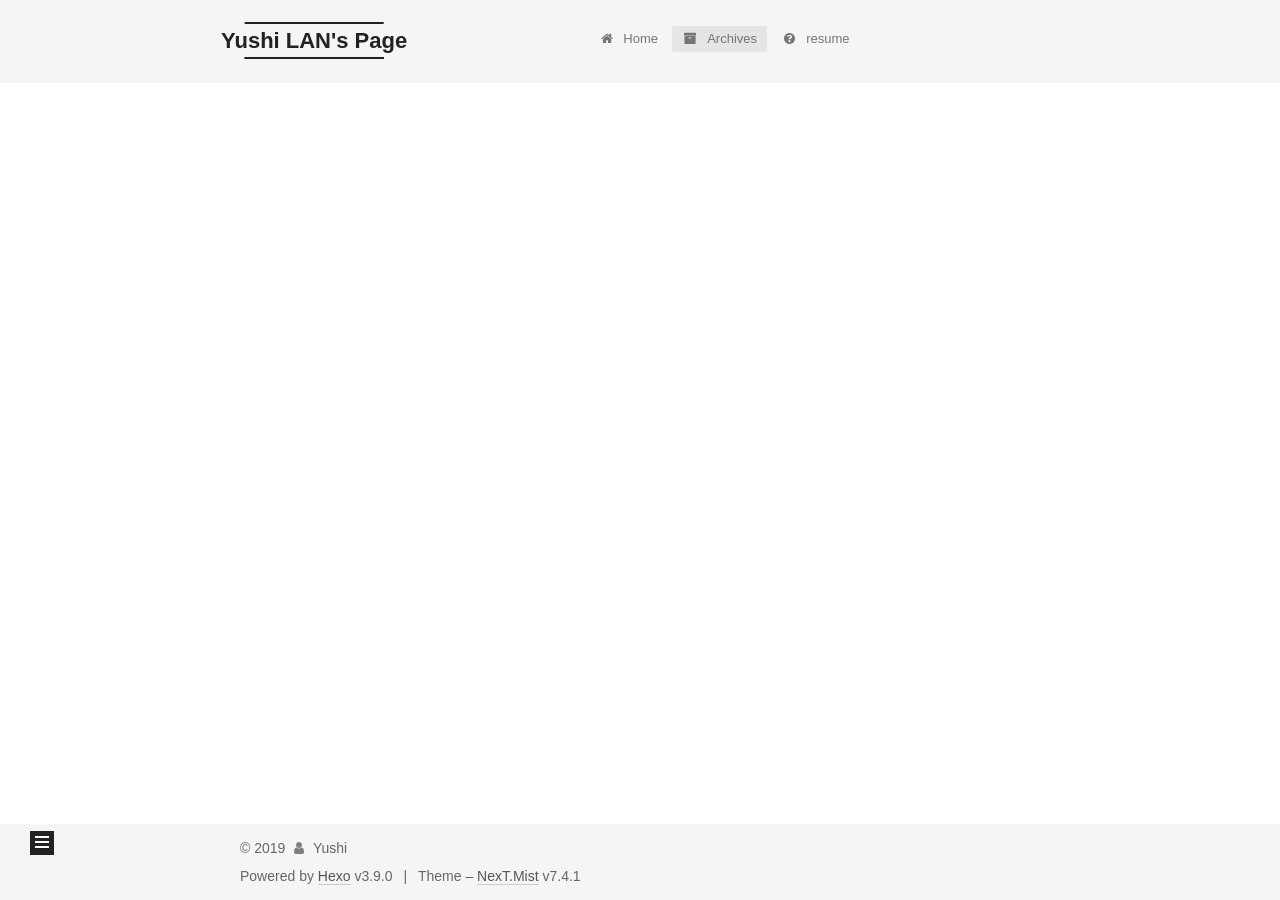
==== archives/index.html @ ecae47ee "Site updated: 2019-10-10 19:15:53" ====
<!DOCTYPE html>





<html lang="en">
<head>
  <meta charset="UTF-8">
<meta name="viewport" content="width=device-width, initial-scale=1, maximum-scale=2">
<meta name="theme-color" content="#222">
<meta name="generator" content="Hexo 3.9.0">
  <link rel="apple-touch-icon" sizes="180x180" href="/images/apple-touch-icon-next.png?v=7.4.1">
  <link rel="icon" type="image/png" sizes="32x32" href="/images/favicon-32x32-next.png?v=7.4.1">
  <link rel="icon" type="image/png" sizes="16x16" href="/images/favicon-16x16-next.png?v=7.4.1">
  <link rel="mask-icon" href="/images/logo.svg?v=7.4.1" color="#222">

<link rel="stylesheet" href="/css/main.css?v=7.4.1">


<link rel="stylesheet" href="/lib/font-awesome/css/font-awesome.min.css?v=4.7.0">


<script id="hexo-configurations">
  var NexT = window.NexT || {};
  var CONFIG = {
    root: '/',
    scheme: 'Mist',
    version: '7.4.1',
    exturl: false,
    sidebar: {"position":"left","display":"post","offset":12,"onmobile":false},
    copycode: {"enable":false,"show_result":false,"style":null},
    back2top: {"enable":true,"sidebar":false,"scrollpercent":false},
    bookmark: {"enable":false,"color":"#222","save":"auto"},
    fancybox: false,
    mediumzoom: false,
    lazyload: false,
    pangu: false,
    algolia: {
      appID: '',
      apiKey: '',
      indexName: '',
      hits: {"per_page":10},
      labels: {"input_placeholder":"Search for Posts","hits_empty":"We didn't find any results for the search: ${query}","hits_stats":"${hits} results found in ${time} ms"}
    },
    localsearch: {"enable":false,"trigger":"auto","top_n_per_article":1,"unescape":false,"preload":false},
    path: '',
    motion: {"enable":true,"async":false,"transition":{"post_block":"fadeIn","post_header":"slideDownIn","post_body":"slideDownIn","coll_header":"slideLeftIn","sidebar":"slideUpIn"}},
    translation: {
      copy_button: 'Copy',
      copy_success: 'Copied',
      copy_failure: 'Copy failed'
    },
    sidebarPadding: 40
  };
</script>

  <meta name="description" content="BUPT Software Engineering Undergraduate student">
<meta property="og:type" content="website">
<meta property="og:title" content="Yushi LAN&#39;s Page">
<meta property="og:url" content="http://yoursite.com/archives/index.html">
<meta property="og:site_name" content="Yushi LAN&#39;s Page">
<meta property="og:description" content="BUPT Software Engineering Undergraduate student">
<meta property="og:locale" content="en">
<meta name="twitter:card" content="summary">
<meta name="twitter:title" content="Yushi LAN&#39;s Page">
<meta name="twitter:description" content="BUPT Software Engineering Undergraduate student">
  <link rel="canonical" href="http://yoursite.com/archives/">


<script id="page-configurations">
  // https://hexo.io/docs/variables.html
  CONFIG.page = {
    sidebar: "",
    isHome: false,
    isPost: false,
    isPage: false,
    isArchive: true
  };
</script>

  <title>Archive | Yushi LAN's Page</title>
  








  <noscript>
  <style>
  .use-motion .brand,
  .use-motion .menu-item,
  .sidebar-inner,
  .use-motion .post-block,
  .use-motion .pagination,
  .use-motion .comments,
  .use-motion .post-header,
  .use-motion .post-body,
  .use-motion .collection-header { opacity: initial; }

  .use-motion .logo,
  .use-motion .site-title,
  .use-motion .site-subtitle {
    opacity: initial;
    top: initial;
  }

  .use-motion .logo-line-before i { left: initial; }
  .use-motion .logo-line-after i { right: initial; }
  </style>
</noscript>

</head>

<body itemscope itemtype="http://schema.org/WebPage">
  <div class="container use-motion">
    <div class="headband"></div>

    <header id="header" class="header" itemscope itemtype="http://schema.org/WPHeader">
      <div class="header-inner"><div class="site-brand-container">
  <div class="site-meta">

    <div>
      <a href="/" class="brand" rel="start">
        <span class="logo-line-before"><i></i></span>
        <span class="site-title">Yushi LAN's Page</span>
        <span class="logo-line-after"><i></i></span>
      </a>
    </div>
        <p class="site-subtitle">Stay Hungery, Stay Foolish</p>
      
  </div>

  <div class="site-nav-toggle">
    <div class="toggle" aria-label="Toggle navigation bar">
      <span class="toggle-line toggle-line-first"></span>
      <span class="toggle-line toggle-line-middle"></span>
      <span class="toggle-line toggle-line-last"></span>
    </div>
  </div>
</div>


<nav class="site-nav">
  
  <ul id="menu" class="menu">
      
      
      
        
        <li class="menu-item menu-item-home">
      
    

    <a href="/" rel="section"><i class="fa fa-fw fa-home"></i>Home</a>

  </li>
      
      
      
        
        <li class="menu-item menu-item-archives">
      
    

    <a href="/archives/" rel="section"><i class="fa fa-fw fa-archive"></i>Archives</a>

  </li>
      
      
      
        
        <li class="menu-item menu-item-resume">
      
    

    <a href="/resume" rel="section"><i class="fa fa-fw fa-question-circle"></i>resume</a>

  </li>
  </ul>

    

  
    
    
  
    
    
  
    
    
  
  

</nav>
</div>
    </header>

    
  <div class="back-to-top">
    <i class="fa fa-arrow-up"></i>
    <span>0%</span>
  </div>


    <main id="main" class="main">
      <div class="main-inner">
        <div class="content-wrap">
          <div id="content" class="content">
            

  
  
  
  <div class="post-block">
    <div class="posts-collapse">
      <div class="collection-title">
        
        
        
          
        
        <span class="collection-header">Um..! 1 post. Keep on posting.</span>
      </div>
      

      

  
  

  
    
    <div class="collection-year">
      <h1 class="collection-header">2019</h1>
    </div>
  

  <article itemscope itemtype="http://schema.org/Article">
    <header class="post-header">

      <div class="post-meta">
        <time itemprop="dateCreated"
              datetime="2019-09-26T16:43:52+08:00"
              content="2019-09-26">
          09-26
        </time>
      </div>

      <h2 class="post-title">
        
          <a class="post-title-link" href="/2019/09/26/SenseTime-Research/" itemprop="url">
            <span itemprop="name">SenseTime Research</span>
          </a>
        
      </h2>

    </header>
  </article>




    </div>
  </div>
  
  
  

  



          </div>
          

        </div>
          
  
  <div class="toggle sidebar-toggle">
    <span class="toggle-line toggle-line-first"></span>
    <span class="toggle-line toggle-line-middle"></span>
    <span class="toggle-line toggle-line-last"></span>
  </div>

  <aside class="sidebar">
    <div class="sidebar-inner">

      <ul class="sidebar-nav motion-element">
        <li class="sidebar-nav-toc">
          Table of Contents
        </li>
        <li class="sidebar-nav-overview">
          Overview
        </li>
      </ul>

      <!--noindex-->
      <div class="post-toc-wrap sidebar-panel">
      </div>
      <!--/noindex-->

      <div class="site-overview-wrap sidebar-panel">
        <div class="site-author motion-element" itemprop="author" itemscope itemtype="http://schema.org/Person">
  <p class="site-author-name" itemprop="name">Yushi</p>
  <div class="site-description" itemprop="description">BUPT Software Engineering Undergraduate student</div>
</div>
<div class="site-state-wrap motion-element">
  <nav class="site-state">
      <div class="site-state-item site-state-posts">
        
          <a href="/archives/">
        
          <span class="site-state-item-count">1</span>
          <span class="site-state-item-name">posts</span>
        </a>
      </div>
    
  </nav>
</div>



      </div>

    </div>
  </aside>
  <div id="sidebar-dimmer"></div>


      </div>
    </main>

    <footer id="footer" class="footer">
      <div class="footer-inner">
        <div class="copyright">&copy; <span itemprop="copyrightYear">2019</span>
  <span class="with-love" id="animate">
    <i class="fa fa-user"></i>
  </span>
  <span class="author" itemprop="copyrightHolder">Yushi</span>
</div>
  <div class="powered-by">Powered by <a href="https://hexo.io" class="theme-link" rel="noopener" target="_blank">Hexo</a> v3.9.0
  </div>
  <span class="post-meta-divider">|</span>
  <div class="theme-info">
      
    Theme – <a href="https://mist.theme-next.org" class="theme-link" rel="noopener" target="_blank">NexT.Mist</a> v7.4.1
  </div>

        












        
      </div>
    </footer>
  </div>

  
  <script src="/lib/anime.min.js?v=3.1.0"></script>
  <script src="/lib/velocity/velocity.min.js?v=1.2.1"></script>
  <script src="/lib/velocity/velocity.ui.min.js?v=1.2.1"></script>
<script src="/js/utils.js?v=7.4.1"></script><script src="/js/motion.js?v=7.4.1"></script>
<script src="/js/schemes/muse.js?v=7.4.1"></script>

<script src="/js/next-boot.js?v=7.4.1"></script>



  















<script>
if (document.querySelectorAll('div.pdf').length) {
  NexT.utils.getScript('//cdn.jsdelivr.net/npm/pdfobject@2/pdfobject.min.js', () => {
    document.querySelectorAll('div.pdf').forEach(element => {
      PDFObject.embed(element.getAttribute('target'), element, {
        pdfOpenParams: {
          navpanes: 0,
          toolbar: 0,
          statusbar: 0,
          pagemode: 'thumbs',
          view: 'FitH'
        },
        PDFJS_URL: '/lib/pdf/web/viewer.html',
        height: element.getAttribute('height') || '800px'
      });
    });
  }, window.PDFObject);
}
</script>






  

  

  

</body>
</html>
---- css/main.css ----
html {
  line-height: 1.15; /* 1 */
  -webkit-text-size-adjust: 100%; /* 2 */
}
body {
  margin: 0;
}
main {
  display: block;
}
h1 {
  font-size: 2em;
  margin: 0.67em 0;
}
hr {
  box-sizing: content-box; /* 1 */
  height: 0; /* 1 */
  overflow: visible; /* 2 */
}
pre {
  font-family: monospace, monospace; /* 1 */
  font-size: 1em; /* 2 */
}
a {
  background-color: transparent;
}
abbr[title] {
  border-bottom: none; /* 1 */
  text-decoration: underline; /* 2 */
  text-decoration: underline dotted; /* 2 */
}
b,
strong {
  font-weight: bolder;
}
code,
kbd,
samp {
  font-family: monospace, monospace; /* 1 */
  font-size: 1em; /* 2 */
}
small {
  font-size: 80%;
}
sub,
sup {
  font-size: 75%;
  line-height: 0;
  position: relative;
  vertical-align: baseline;
}
sub {
  bottom: -0.25em;
}
sup {
  top: -0.5em;
}
img {
  border-style: none;
}
button,
input,
optgroup,
select,
textarea {
  font-family: inherit; /* 1 */
  font-size: 100%; /* 1 */
  line-height: 1.15; /* 1 */
  margin: 0; /* 2 */
}
button,
input {
/* 1 */
  overflow: visible;
}
button,
select {
/* 1 */
  text-transform: none;
}
button,
[type='button'],
[type='reset'],
[type='submit'] {
  -webkit-appearance: button;
}
button::-moz-focus-inner,
[type='button']::-moz-focus-inner,
[type='reset']::-moz-focus-inner,
[type='submit']::-moz-focus-inner {
  border-style: none;
  padding: 0;
}
button:-moz-focusring,
[type='button']:-moz-focusring,
[type='reset']:-moz-focusring,
[type='submit']:-moz-focusring {
  outline: 1px dotted ButtonText;
}
fieldset {
  padding: 0.35em 0.75em 0.625em;
}
legend {
  box-sizing: border-box; /* 1 */
  color: inherit; /* 2 */
  display: table; /* 1 */
  max-width: 100%; /* 1 */
  padding: 0; /* 3 */
  white-space: normal; /* 1 */
}
progress {
  vertical-align: baseline;
}
textarea {
  overflow: auto;
}
[type='checkbox'],
[type='radio'] {
  box-sizing: border-box; /* 1 */
  padding: 0; /* 2 */
}
[type='number']::-webkit-inner-spin-button,
[type='number']::-webkit-outer-spin-button {
  height: auto;
}
[type='search'] {
  outline-offset: -2px; /* 2 */
  -webkit-appearance: textfield; /* 1 */
}
[type='search']::-webkit-search-decoration {
  -webkit-appearance: none;
}
::-webkit-file-upload-button {
  font: inherit; /* 2 */
  -webkit-appearance: button; /* 1 */
}
details {
  display: block;
}
summary {
  display: list-item;
}
template {
  display: none;
}
[hidden] {
  display: none;
}
::selection {
  background: #262a30;
  color: #fff;
}
html,
body {
  height: 100%;
}
body {
  background: #fff;
  color: #555;
  font-family: 'Lato', "PingFang SC", "Microsoft YaHei", sans-serif;
  font-size: 1em;
  line-height: 2;
}
@media (max-width: 991px) {
  body {
    padding-left: 0 !important;
    padding-right: 0 !important;
  }
}
h1,
h2,
h3,
h4,
h5,
h6 {
  font-family: 'Lato', "PingFang SC", "Microsoft YaHei", sans-serif;
  font-weight: bold;
  line-height: 1.5;
  margin: 20px 0 15px;
  padding: 0;
}
h1 {
  font-size: 1.5em;
}
h2 {
  font-size: 1.375em;
}
h3 {
  font-size: 1.25em;
}
h4 {
  font-size: 1.125em;
}
h5 {
  font-size: 1em;
}
h6 {
  font-size: 0.875em;
}
p {
  margin: 0 0 20px 0;
}
a,
span.exturl {
  overflow-wrap: break-word;
  word-wrap: break-word;
  border-bottom: 1px solid #999;
  color: #555;
  outline: none;
  text-decoration: none;
  cursor: pointer;
}
a:hover,
span.exturl:hover {
  border-bottom-color: #222;
  color: #222;
}
iframe,
img,
video {
  display: block;
  margin-left: auto;
  margin-right: auto;
  max-width: 100%;
}
hr {
  background-color: #ddd;
  background-image: repeating-linear-gradient(-45deg, #fff, #fff 4px, transparent 4px, transparent 8px);
  border: 0;
  height: 3px;
  margin: 40px 0;
}
blockquote {
  border-left: 4px solid #ddd;
  color: #666;
  margin: 0;
  padding: 0 15px;
}
blockquote cite::before {
  content: '-';
  padding: 0 5px;
}
dt {
  font-weight: 700;
}
dd {
  margin: 0;
  padding: 0;
}
kbd {
  background-color: #f9f9f9;
  background-image: linear-gradient(top, #eee, #fff, #eee);
  border: 1px solid #ccc;
  border-radius: 0.2em;
  box-shadow: 0.1em 0.1em 0.2em rgba(0,0,0,0.1);
  font-family: inherit;
  padding: 0.1em 0.3em;
  white-space: nowrap;
}
.table-container {
  -webkit-overflow-scrolling: touch;
  overflow: auto;
}
table {
  border-collapse: collapse;
  border-spacing: 0;
  font-size: 0.875em;
  margin: 0 0 20px 0;
  width: 100%;
}
table > tbody > tr:nth-of-type(odd) {
  background-color: #f9f9f9;
}
table > tbody > tr:hover {
  background-color: #f5f5f5;
}
caption,
th,
td {
  font-weight: normal;
  padding: 8px;
  text-align: left;
  vertical-align: middle;
}
th,
td {
  border: 1px solid #ddd;
  border-bottom: 3px solid #ddd;
}
th {
  font-weight: 700;
  padding-bottom: 10px;
}
td {
  border-bottom-width: 1px;
}
.btn {
  background: transparent;
  border: 2px solid #222;
  border-radius: 0;
  color: #555;
  display: inline-block;
  font-size: 0.875em;
  line-height: 2;
  padding: 0 20px;
  text-decoration: none;
  transition-property: background-color;
  transition-delay: 0s;
  transition-duration: 0.2s;
  transition-timing-function: ease-in-out;
}
.btn:hover {
  background: #fff;
  border-color: #222;
  color: #222;
}
.btn + .btn {
  margin: 0 0 8px 8px;
}
.btn .fa-fw {
  text-align: left;
  width: 1.285714285714286em;
}
.toggle {
  line-height: 0;
}
.toggle .toggle-line {
  background: #fff;
  display: inline-block;
  height: 2px;
  left: 0px;
  margin-top: 3px;
  position: relative;
  top: 0px;
  transition: all 0.4s;
  vertical-align: top;
  width: 100%;
}
.toggle .toggle-line:first-child {
  margin-top: 0;
}
.toggle.toggle-arrow .toggle-line-first {
  left: 50%;
  top: 2px;
  transform: rotate(45deg);
  width: 50%;
}
.toggle.toggle-arrow .toggle-line-middle {
  left: 2px;
  width: 90%;
}
.toggle.toggle-arrow .toggle-line-last {
  left: 50%;
  top: -2px;
  transform: rotate(-45deg);
  width: 50%;
}
.toggle.toggle-close .toggle-line-first {
  transform: rotate(-45deg);
  top: 5px;
}
.toggle.toggle-close .toggle-line-middle {
  opacity: 0;
}
.toggle.toggle-close .toggle-line-last {
  transform: rotate(45deg);
  top: -5px;
}
pre,
.highlight {
  background: #f7f7f7;
  color: #4d4d4c;
  line-height: 1.6;
  margin: 0 auto 20px;
}
pre,
code {
  font-family: consolas, Menlo, monospace, "PingFang SC", "Microsoft YaHei";
}
code {
  overflow-wrap: break-word;
  word-wrap: break-word;
  background: #eee;
  border-radius: 3px;
  color: #555;
  padding: 2px 4px;
}
pre {
  overflow: auto;
  padding: 10px;
}
pre code {
  background: none;
  color: #4d4d4c;
  font-size: 0.875em;
  padding: 0;
  text-shadow: none;
}
.highlight *::selection {
  background: #d6d6d6;
}
.highlight pre {
  border: 0;
  margin: 0;
  padding: 10px 0;
}
.highlight table {
  border: 0;
  margin: 0;
  width: auto;
}
.highlight td {
  border: 0;
  padding: 0;
}
.highlight figcaption {
  background: #eee;
  border-bottom: 1px solid #e9e9e9;
  color: #4d4d4c;
  line-height: 1em;
  margin: 0;
  padding: 0.5em;
}
.highlight figcaption::before,
.highlight figcaption::after {
  content: ' ';
  display: table;
}
.highlight figcaption::after {
  clear: both;
}
.highlight figcaption a {
  color: #4d4d4c;
  float: right;
}
.highlight figcaption a:hover {
  border-bottom-color: #4d4d4c;
}
.highlight .gutter pre {
  background-color: #eff2f3;
  color: #869194;
  padding-left: 10px;
  padding-right: 10px;
  text-align: right;
}
.highlight .code pre {
  background-color: #f7f7f7;
  padding-left: 10px;
  width: 100%;
}
.gutter {
  -moz-user-select: none;
  -ms-user-select: none;
  -webkit-user-select: none;
  user-select: none;
}
.gist table {
  width: auto;
}
.gist table td {
  border: 0;
}
pre .deletion {
  background: #fdd;
}
pre .addition {
  background: #dfd;
}
pre .meta {
  color: #eab700;
  -moz-user-select: none;
  -ms-user-select: none;
  -webkit-user-select: none;
  user-select: none;
}
pre .comment {
  color: #8e908c;
}
pre .variable,
pre .attribute,
pre .tag,
pre .name,
pre .regexp,
pre .ruby .constant,
pre .xml .tag .title,
pre .xml .pi,
pre .xml .doctype,
pre .html .doctype,
pre .css .id,
pre .css .class,
pre .css .pseudo {
  color: #c82829;
}
pre .number,
pre .preprocessor,
pre .built_in,
pre .builtin-name,
pre .literal,
pre .params,
pre .constant,
pre .command {
  color: #f5871f;
}
pre .ruby .class .title,
pre .css .rules .attribute,
pre .string,
pre .symbol,
pre .value,
pre .inheritance,
pre .header,
pre .ruby .symbol,
pre .xml .cdata,
pre .special,
pre .formula {
  color: #718c00;
}
pre .title,
pre .css .hexcolor {
  color: #3e999f;
}
pre .function,
pre .python .decorator,
pre .python .title,
pre .ruby .function .title,
pre .ruby .title .keyword,
pre .perl .sub,
pre .javascript .title,
pre .coffeescript .title {
  color: #4271ae;
}
pre .keyword,
pre .javascript .function {
  color: #8959a8;
}
.blockquote-center {
  border-left: none;
  margin: 40px 0;
  padding: 0;
  position: relative;
  text-align: center;
}
.blockquote-center::before,
.blockquote-center::after {
  background-position: 0 -6px;
  background-repeat: no-repeat;
  background-size: 22px 22px;
  content: ' ';
  display: block;
  height: 24px;
  opacity: 0.2;
  position: absolute;
  width: 100%;
}
.blockquote-center::before {
  background-image: url("../images/quote-l.svg");
  border-top: 1px solid #ccc;
  top: -20px;
}
.blockquote-center::after {
  background-image: url("../images/quote-r.svg");
  background-position: 100% 8px;
  border-bottom: 1px solid #ccc;
  bottom: -20px;
}
.blockquote-center p,
.blockquote-center div {
  text-align: center;
}
.post-body .group-picture img {
  border: 0;
  margin: 0 auto;
  padding: 0 3px;
}
.post-body .group-picture-row {
  margin-bottom: 6px;
  overflow: hidden;
}
.post-body .group-picture-column {
  float: left;
  margin-bottom: 10px;
}
.post-body .label {
  display: inline;
  padding: 0 2px;
}
.post-body .label.default {
  background-color: #f0f0f0;
}
.post-body .label.primary {
  background-color: #efe6f7;
}
.post-body .label.info {
  background-color: #e5f2f8;
}
.post-body .label.success {
  background-color: #e7f4e9;
}
.post-body .label.warning {
  background-color: #fcf6e1;
}
.post-body .label.danger {
  background-color: #fae8eb;
}
.post-body .tabs {
  margin-bottom: 20px;
}
.post-body .tabs,
.tabs-comment {
  display: block;
  padding-top: 10px;
  position: relative;
}
.post-body .tabs ul.nav-tabs,
.tabs-comment ul.nav-tabs {
  display: flex;
  flex-wrap: wrap;
  margin: 0;
  margin-bottom: -1px;
  padding: 0;
}
@media (max-width: 413px) {
  .post-body .tabs ul.nav-tabs,
  .tabs-comment ul.nav-tabs {
    display: block;
    margin-bottom: 5px;
  }
}
.post-body .tabs ul.nav-tabs li.tab,
.tabs-comment ul.nav-tabs li.tab {
  background-color: #fff;
  border-bottom: 1px solid #ddd;
  border-left: 1px solid transparent;
  border-right: 1px solid transparent;
  border-top: 3px solid transparent;
  flex-grow: 1;
  list-style-type: none;
}
@media (max-width: 413px) {
  .post-body .tabs ul.nav-tabs li.tab,
  .tabs-comment ul.nav-tabs li.tab {
    border-bottom: 1px solid transparent;
    border-left: 3px solid transparent;
    border-right: 1px solid transparent;
    border-top: 1px solid transparent;
  }
}
.post-body .tabs ul.nav-tabs li.tab a,
.tabs-comment ul.nav-tabs li.tab a {
  border-bottom: initial;
  display: block;
  line-height: 1.8em;
  outline: 0;
  padding: 0.25em 0.75em;
  text-align: center;
  transition-delay: 0s;
  transition-duration: 0.2s;
  transition-timing-function: ease-out;
}
.post-body .tabs ul.nav-tabs li.tab a i,
.tabs-comment ul.nav-tabs li.tab a i {
  width: 1.285714285714286em;
}
.post-body .tabs ul.nav-tabs li.tab.active,
.tabs-comment ul.nav-tabs li.tab.active {
  border-bottom: 1px solid transparent;
  border-left: 1px solid #ddd;
  border-right: 1px solid #ddd;
  border-top: 3px solid #fc6423;
}
@media (max-width: 413px) {
  .post-body .tabs ul.nav-tabs li.tab.active,
  .tabs-comment ul.nav-tabs li.tab.active {
    border-bottom: 1px solid #ddd;
    border-left: 3px solid #fc6423;
    border-right: 1px solid #ddd;
    border-top: 1px solid #ddd;
  }
}
.post-body .tabs ul.nav-tabs li.tab.active a,
.tabs-comment ul.nav-tabs li.tab.active a {
  color: #555;
  cursor: default;
}
.post-body .tabs .tab-content .tab-pane,
.tabs-comment .tab-content .tab-pane {
  border: 1px solid #ddd;
  padding: 20px 20px 0 20px;
}
.post-body .tabs .tab-content .tab-pane:not(.active),
.tabs-comment .tab-content .tab-pane:not(.active) {
  display: none;
}
.post-body .tabs .tab-content .tab-pane.active,
.tabs-comment .tab-content .tab-pane.active {
  display: block;
}
.post-body .note {
  margin-bottom: 20px;
  padding: 15px;
  position: relative;
  border: 1px solid #eee;
  border-left-width: 5px;
  border-radius: 3px;
}
.post-body .note h2,
.post-body .note h3,
.post-body .note h4,
.post-body .note h5,
.post-body .note h6 {
  margin-top: 0;
  border-bottom: initial;
  margin-bottom: 0;
  padding-top: 0;
}
.post-body .note p:first-child,
.post-body .note ul:first-child,
.post-body .note ol:first-child,
.post-body .note table:first-child,
.post-body .note pre:first-child,
.post-body .note blockquote:first-child,
.post-body .note img:first-child {
  margin-top: 0;
}
.post-body .note p:last-child,
.post-body .note ul:last-child,
.post-body .note ol:last-child,
.post-body .note table:last-child,
.post-body .note pre:last-child,
.post-body .note blockquote:last-child,
.post-body .note img:last-child {
  margin-bottom: 0;
}
.post-body .note.default {
  border-left-color: #777;
}
.post-body .note.default h2,
.post-body .note.default h3,
.post-body .note.default h4,
.post-body .note.default h5,
.post-body .note.default h6 {
  color: #777;
}
.post-body .note.primary {
  border-left-color: #6f42c1;
}
.post-body .note.primary h2,
.post-body .note.primary h3,
.post-body .note.primary h4,
.post-body .note.primary h5,
.post-body .note.primary h6 {
  color: #6f42c1;
}
.post-body .note.info {
  border-left-color: #428bca;
}
.post-body .note.info h2,
.post-body .note.info h3,
.post-body .note.info h4,
.post-body .note.info h5,
.post-body .note.info h6 {
  color: #428bca;
}
.post-body .note.success {
  border-left-color: #5cb85c;
}
.post-body .note.success h2,
.post-body .note.success h3,
.post-body .note.success h4,
.post-body .note.success h5,
.post-body .note.success h6 {
  color: #5cb85c;
}
.post-body .note.warning {
  border-left-color: #f0ad4e;
}
.post-body .note.warning h2,
.post-body .note.warning h3,
.post-body .note.warning h4,
.post-body .note.warning h5,
.post-body .note.warning h6 {
  color: #f0ad4e;
}
.post-body .note.danger {
  border-left-color: #d9534f;
}
.post-body .note.danger h2,
.post-body .note.danger h3,
.post-body .note.danger h4,
.post-body .note.danger h5,
.post-body .note.danger h6 {
  color: #d9534f;
}
.pdfobject-container {
  height: 800px;
  overflow: auto;
  position: relative;
  width: 100%;
}
.pagination .prev,
.pagination .next,
.pagination .page-number,
.pagination .space {
  display: inline-block;
  margin: 0 10px;
  padding: 0 11px;
  position: relative;
  top: -1px;
}
@media (max-width: 767px) {
  .pagination .prev,
  .pagination .next,
  .pagination .page-number,
  .pagination .space {
    margin: 0 5px;
  }
}
.pagination {
  border-top: 1px solid #eee;
  margin: 120px 0 40px;
  text-align: center;
}
.pagination .prev,
.pagination .next,
.pagination .page-number {
  border-bottom: 0;
  border-top: 1px solid #eee;
  transition-property: border-color;
  transition-delay: 0s;
  transition-duration: 0.2s;
  transition-timing-function: ease-in-out;
}
.pagination .prev:hover,
.pagination .next:hover,
.pagination .page-number:hover {
  border-top-color: #222;
}
.pagination .space {
  margin: 0;
  padding: 0;
}
.pagination .prev {
  margin-left: 0;
}
.pagination .next {
  margin-right: 0;
}
.pagination .page-number.current {
  background: #ccc;
  border-top-color: #ccc;
  color: #fff;
}
@media (max-width: 767px) {
  .pagination {
    border-top: none;
  }
  .pagination .prev,
  .pagination .next,
  .pagination .page-number {
    border-bottom: 1px solid #eee;
    border-top: 0;
    margin-bottom: 10px;
    padding: 0 10px;
  }
  .pagination .prev:hover,
  .pagination .next:hover,
  .pagination .page-number:hover {
    border-bottom-color: #222;
  }
}
.comments {
  margin: 60px 20px 0;
  overflow: hidden;
}
.comment-button-group {
  display: flex;
  flex-wrap: wrap-reverse;
  justify-content: center;
  margin: 1em 0;
}
.comment-button-group .comment-button {
  margin: 0.1em 0.2em;
}
.comment-button-group .comment-button.active {
  background: #fff;
  border-color: #222;
  color: #222;
}
.comment-position {
  display: none;
}
.comment-position.active {
  display: block;
}
.tabs-comment {
  background: #fff;
  margin-top: 4em;
  padding-top: 0;
}
.tabs-comment .comments {
  border: 0;
  box-shadow: none;
  margin-top: 0;
  padding-top: 0;
}
.container {
  min-height: 100%;
  position: relative;
}
.main-inner {
  margin: 0 auto;
  width: 700px;
}
@media (min-width: 1200px) {
  .container .main-inner {
    width: 800px;
  }
}
@media (min-width: 1600px) {
  .container .main-inner {
    width: 900px;
  }
}
.header {
  background: transparent;
}
.header-inner {
  margin: 0 auto;
  padding: 100px 0 70px;
  position: relative;
  width: 700px;
}
@media (min-width: 1200px) {
  .container .header-inner {
    width: 800px;
  }
}
@media (min-width: 1600px) {
  .container .header-inner {
    width: 900px;
  }
}
.headband {
  background: #222;
  height: 3px;
}
.site-meta {
  margin: 0;
  text-align: left;
}
@media (max-width: 767px) {
  .site-meta {
    text-align: center;
  }
}
.brand {
  background: #222;
  border-bottom: none;
  color: #222;
  display: inline-block;
  line-height: 1.375em;
  padding: 0 40px;
  position: relative;
}
.brand:hover {
  color: #222;
}
.logo {
  display: inline-block;
  line-height: 36px;
  margin-right: 5px;
  vertical-align: top;
}
.site-title {
  display: inline-block;
  font-family: 'Lato', "PingFang SC", "Microsoft YaHei", sans-serif;
  font-size: 1.375em;
  font-weight: normal;
  line-height: 1.5;
  vertical-align: top;
}
.site-subtitle {
  color: #999;
  font-size: 0.8125em;
  margin-top: 10px;
}
.use-motion .brand {
  opacity: 0;
}
.use-motion .logo,
.use-motion .site-title,
.use-motion .site-subtitle,
.use-motion .custom-logo-image {
  opacity: 0;
  position: relative;
  top: -10px;
}
.site-nav-toggle {
  display: none;
  left: 10px;
  position: absolute;
}
@media (max-width: 767px) {
  .site-nav-toggle {
    display: block;
  }
}
.site-nav-toggle .toggle {
  background: transparent;
  border: 0;
  margin-top: 2px;
  padding: 10px;
  width: 22px;
}
.site-nav-toggle .toggle .toggle-line {
  background: #555;
  border-radius: 1px;
}
.site-nav {
  display: block;
}
@media (max-width: 767px) {
  .site-nav {
    border-top: 1px solid #ddd;
    clear: both;
    display: none;
    margin: 0 -10px;
    padding: 0 10px;
  }
}
.site-nav.site-nav-on {
  display: block;
}
.menu {
  margin-top: 20px;
  padding-left: 0;
  text-align: center;
}
.menu-item {
  display: inline-block;
  list-style: none;
  margin: 0 10px;
}
@media (max-width: 767px) {
  .menu-item {
    margin-top: 10px;
  }
}
.menu-item a,
.menu-item span.exturl {
  border-bottom: 0;
  display: block;
  font-size: 0.8125em;
  transition-property: border-color;
  transition-delay: 0s;
  transition-duration: 0.2s;
  transition-timing-function: ease-in-out;
}
@media (hover: none) {
  .menu-item a:hover,
  .menu-item span.exturl:hover {
    border-bottom-color: transparent !important;
  }
}
.menu-item .fa {
  margin-right: 8px;
}
.menu-item .badge {
  display: inline-block;
  font-weight: 700;
  line-height: 1;
  margin-left: 0.35em;
  margin-top: 0.35em;
  text-align: center;
  white-space: nowrap;
}
@media (max-width: 767px) {
  .menu-item .badge {
    float: right;
    margin-left: 0;
  }
}
.use-motion .menu-item {
  opacity: 0;
}
.sidebar {
  background: #222;
  bottom: 0;
  box-shadow: inset 0 2px 6px #000;
  position: fixed;
  top: 0;
  z-index: 200;
}
.sidebar a,
.sidebar span.exturl {
  border-bottom-color: #555;
  color: #999;
}
.sidebar a:hover,
.sidebar span.exturl:hover {
  border-bottom-color: #eee;
  color: #eee;
}
@media (max-width: 991px) {
  .sidebar {
    display: none;
  }
}
.sidebar-inner {
  color: #999;
  padding: 20px 10px;
  text-align: center;
}
.site-overview-wrap {
  overflow-x: hidden;
  overflow-y: auto;
}
.cc-license {
  margin-top: 10px;
  text-align: center;
}
.cc-license .cc-opacity {
  border-bottom: none;
  opacity: 0.7;
}
.cc-license .cc-opacity:hover {
  opacity: 0.9;
}
.cc-license img {
  display: inline-block;
}
.site-author-image {
  border: 2px solid #333;
  display: block;
  height: auto;
  margin: 0 auto;
  max-width: 96px;
  padding: 2px;
}
.site-author-name {
  color: #f5f5f5;
  font-weight: normal;
  margin: 5px 0 0;
  text-align: center;
}
.site-description {
  color: #999;
  font-size: 1em;
  margin-top: 5px;
  text-align: center;
}
.links-of-author {
  margin-top: 20px;
}
.links-of-author a,
.links-of-author span.exturl {
  border-bottom-color: #555;
  display: inline-block;
  font-size: 0.8125em;
  margin-bottom: 10px;
  margin-right: 10px;
  vertical-align: middle;
}
.links-of-author a::before,
.links-of-author span.exturl::before {
  background: #75504b;
  border-radius: 50%;
  content: ' ';
  display: inline-block;
  height: 4px;
  margin-right: 3px;
  vertical-align: middle;
  width: 4px;
}
.feed-link,
.chat {
  margin-top: 10px;
}
.feed-link a,
.chat a {
  border: 1px solid #fc6423;
  border-radius: 4px;
  color: #fc6423;
  display: inline-block;
  padding: 0 15px;
}
.feed-link a .fa,
.chat a .fa {
  margin-right: 5px;
}
.feed-link a:hover,
.chat a:hover {
  background: #fc6423;
  border: 1px solid #fc6423;
  color: #fff;
}
.feed-link a:hover .fa,
.chat a:hover .fa {
  color: #fff;
}
.links-of-blogroll {
  font-size: 0.8125em;
  margin-top: 10px;
}
.links-of-blogroll-title {
  font-size: 0.875em;
  font-weight: 600;
  margin-top: 0;
}
.links-of-blogroll-list {
  list-style: none;
  margin: 0;
  padding: 0;
}
.links-of-blogroll-item {
  padding: 2px 10px;
}
.links-of-blogroll-item a,
.links-of-blogroll-item span.exturl {
  box-sizing: border-box;
  display: inline-block;
  max-width: 280px;
  overflow: hidden;
  text-overflow: ellipsis;
  white-space: nowrap;
}
#sidebar-dimmer {
  display: none;
}
@media (max-width: 767px) {
  #sidebar-dimmer {
    background: #000;
    display: block;
    height: 100%;
    left: 100%;
    opacity: 0;
    position: fixed;
    top: 0;
    width: 100%;
    z-index: 100;
  }
  .sidebar-active + #sidebar-dimmer {
    opacity: 0.7;
    transform: translateX(-100%);
    transition: opacity 0.5s;
  }
}
.sidebar-nav {
  margin: 0 0 20px;
  padding-left: 0;
}
.sidebar-nav li {
  border-bottom: 1px solid transparent;
  color: #555;
  cursor: pointer;
  display: inline-block;
  font-size: 0.875em;
}
.sidebar-nav li.sidebar-nav-overview {
  margin-left: 10px;
}
.sidebar-nav li:hover {
  color: #f5f5f5;
}
.sidebar-nav .sidebar-nav-active {
  border-bottom-color: #87daff;
  color: #87daff;
}
.sidebar-nav .sidebar-nav-active:hover {
  color: #87daff;
}
.sidebar-panel {
  display: none;
}
.sidebar-panel-active {
  display: block;
}
.sidebar-toggle {
  background: #222;
  bottom: 45px;
  cursor: pointer;
  height: 14px;
  left: 30px;
  padding: 5px;
  position: fixed;
  width: 14px;
  z-index: 300;
}
@media (max-width: 991px) {
  .sidebar-toggle {
    left: 20px;
    opacity: 0.8;
    display: none;
  }
}
.sidebar-toggle:hover .toggle-line {
  background: #87daff;
}
.post-toc-wrap {
  overflow-x: hidden;
  overflow-y: auto;
}
.post-toc {
  font-size: 0.875em;
}
.post-toc ol {
  list-style: none;
  margin: 0;
  padding: 0 2px 5px 10px;
  text-align: left;
}
.post-toc ol > ol {
  padding-left: 0;
}
.post-toc ol a {
  border-bottom-color: #555;
  color: #999;
  transition-property: all;
  transition-delay: 0s;
  transition-duration: 0.2s;
  transition-timing-function: ease-in-out;
}
.post-toc ol a:hover {
  border-bottom-color: #ccc;
  color: #ccc;
}
.post-toc .nav-item {
  line-height: 1.8;
  overflow: hidden;
  text-overflow: ellipsis;
  white-space: nowrap;
}
.post-toc .nav .nav-child {
  display: none;
}
.post-toc .nav .active > .nav-child {
  display: block;
}
.post-toc .nav .active-current > .nav-child {
  display: block;
}
.post-toc .nav .active-current > .nav-child > .nav-item {
  display: block;
}
.post-toc .nav .active > a {
  border-bottom-color: #87daff;
  color: #87daff;
}
.post-toc .nav .active-current > a {
  color: #87daff;
}
.post-toc .nav .active-current > a:hover {
  color: #87daff;
}
.site-state {
  display: flex;
  justify-content: center;
  line-height: 1.4;
  margin-top: 10px;
  overflow: hidden;
  text-align: center;
  white-space: nowrap;
}
.site-state-item {
  border-left: 1px solid #333;
  padding: 0 15px;
}
.site-state-item:first-child {
  border-left: none;
}
.site-state-item a {
  border-bottom: none;
}
.site-state-item-count {
  color: inherit;
  display: block;
  font-size: 1.25em;
  font-weight: 600;
  text-align: center;
}
.site-state-item-name {
  color: inherit;
  font-size: 0.875em;
}
.footer {
  color: #999;
  font-size: 0.875em;
  padding: 20px 0;
}
.footer.footer-fixed {
  bottom: 0;
  left: 0;
  position: absolute;
  right: 0;
}
.footer img {
  border: 0;
}
.footer-inner {
  box-sizing: border-box;
  margin: 0 auto;
  text-align: center;
  width: 700px;
}
@media (min-width: 1200px) {
  .container .footer-inner {
    width: 800px;
  }
}
@media (min-width: 1600px) {
  .container .footer-inner {
    width: 900px;
  }
}
.with-love {
  color: #808080;
  display: inline-block;
  margin: 0 5px;
}
.powered-by,
.theme-info {
  display: inline-block;
}
@-moz-keyframes iconAnimate {
  0%, 100% {
    transform: scale(1);
  }
  10%, 30% {
    transform: scale(0.9);
  }
  20%, 40%, 60%, 80% {
    transform: scale(1.1);
  }
  50%, 70% {
    transform: scale(1.1);
  }
}
@-webkit-keyframes iconAnimate {
  0%, 100% {
    transform: scale(1);
  }
  10%, 30% {
    transform: scale(0.9);
  }
  20%, 40%, 60%, 80% {
    transform: scale(1.1);
  }
  50%, 70% {
    transform: scale(1.1);
  }
}
@-o-keyframes iconAnimate {
  0%, 100% {
    transform: scale(1);
  }
  10%, 30% {
    transform: scale(0.9);
  }
  20%, 40%, 60%, 80% {
    transform: scale(1.1);
  }
  50%, 70% {
    transform: scale(1.1);
  }
}
@keyframes iconAnimate {
  0%, 100% {
    transform: scale(1);
  }
  10%, 30% {
    transform: scale(0.9);
  }
  20%, 40%, 60%, 80% {
    transform: scale(1.1);
  }
  50%, 70% {
    transform: scale(1.1);
  }
}
.back-to-top {
  background: #222;
  bottom: -100px;
  box-sizing: border-box;
  color: #fff;
  cursor: pointer;
  font-size: 12px;
  left: 30px;
  opacity: 1;
  padding: 0 6px;
  position: fixed;
  text-align: center;
  transition-property: bottom;
  z-index: 300;
  transition-delay: 0s;
  transition-duration: 0.2s;
  transition-timing-function: ease-in-out;
  width: 24px;
}
.back-to-top span {
  display: none;
}
.back-to-top:hover {
  color: #87daff;
}
.back-to-top.back-to-top-on {
  bottom: 19px;
}
@media (max-width: 991px) {
  .back-to-top {
    left: 20px;
    opacity: 0.8;
  }
}
.post-body {
  overflow-wrap: break-word;
  word-wrap: break-word;
  font-family: 'Lato', "PingFang SC", "Microsoft YaHei", sans-serif;
}
@media (min-width: 1200px) {
  .post-body {
    font-size: 1.125em;
  }
}
.post-body span.exturl .fa {
  font-size: 0.875em;
  margin-left: 4px;
}
.post-body .image-caption,
.post-body .figure .caption {
  color: #999;
  font-size: 0.875em;
  font-weight: bold;
  line-height: 1;
  margin: -20px auto 15px;
  text-align: center;
}
.post-sticky-flag {
  display: inline-block;
  transform: rotate(30deg);
}
.post-button {
  margin-top: 40px;
  text-align: center;
}
.use-motion .post-block,
.use-motion .pagination,
.use-motion .comments {
  opacity: 0;
}
.use-motion .post-header {
  opacity: 0;
}
.use-motion .post-body {
  opacity: 0;
}
.use-motion .collection-header {
  opacity: 0;
}
.posts-collapse {
  margin-left: 55px;
  position: relative;
}
@media (max-width: 767px) {
  .posts-collapse {
    margin-left: 20px;
    margin-right: 20px;
  }
}
.posts-collapse .collection-title {
  font-size: 1.125em;
  position: relative;
}
.posts-collapse .collection-title::before {
  background: #999;
  border: 1px solid #fff;
  border-radius: 50%;
  content: ' ';
  height: 10px;
  left: 0;
  margin-left: -6px;
  margin-top: -4px;
  position: absolute;
  top: 50%;
  width: 10px;
}
.posts-collapse .collection-year {
  margin: 60px 0;
  position: relative;
}
.posts-collapse .collection-year::before {
  background: #bbb;
  border-radius: 50%;
  content: ' ';
  height: 8px;
  left: 0;
  margin-left: -4px;
  margin-top: -4px;
  position: absolute;
  top: 50%;
  width: 8px;
}
.posts-collapse .collection-header {
  display: inline-block;
  margin: 0 0 0 20px;
}
.posts-collapse .collection-header small {
  color: #bbb;
  margin-left: 5px;
}
.posts-collapse .post-header {
  border-bottom: 1px dashed #ccc;
  margin: 30px 0;
  padding-left: 15px;
  position: relative;
  transition-property: border;
  transition-delay: 0s;
  transition-duration: 0.2s;
  transition-timing-function: ease-in-out;
}
.posts-collapse .post-header::before {
  background: #bbb;
  border: 1px solid #fff;
  border-radius: 50%;
  content: ' ';
  height: 6px;
  left: 0;
  margin-left: -4px;
  position: absolute;
  top: 0.75em;
  transition-property: background;
  width: 6px;
  transition-delay: 0s;
  transition-duration: 0.2s;
  transition-timing-function: ease-in-out;
}
.posts-collapse .post-header:hover {
  border-bottom-color: #666;
}
.posts-collapse .post-header:hover::before {
  background: #222;
}
.posts-collapse .post-meta {
  display: inline;
  font-size: 0.75em;
  margin-right: 10px;
}
.posts-collapse .post-title {
  display: inline;
  font-size: 1em;
  font-weight: normal;
  margin-bottom: 0;
  margin-top: 0;
}
.posts-collapse .post-title a,
.posts-collapse .post-title span.exturl {
  border-bottom: none;
  color: #666;
}
.posts-collapse::before {
  background: #f5f5f5;
  content: ' ';
  height: 100%;
  left: 0;
  margin-left: -2px;
  position: absolute;
  top: 1.25em;
  width: 4px;
}
.posts-collapse .fa-external-link {
  font-size: 0.875em;
  margin-left: 5px;
}
.post-eof {
  background: #ccc;
  height: 1px;
  margin: 80px auto 60px;
  text-align: center;
  width: 8%;
}
.post-block:last-child .post-eof {
  display: none;
}
.posts-expand {
  padding-top: 40px;
}
@media (max-width: 767px) {
  .posts-expand {
    margin: 0 20px;
  }
}
@media (min-width: 992px) {
  .post-body {
    text-align: justify;
  }
}
@media (max-width: 991px) {
  .post-body {
    text-align: justify;
  }
}
.post-body h2,
.post-body h3,
.post-body h4,
.post-body h5,
.post-body h6 {
  padding-top: 10px;
}
.post-body h2 .header-anchor,
.post-body h3 .header-anchor,
.post-body h4 .header-anchor,
.post-body h5 .header-anchor,
.post-body h6 .header-anchor {
  border-bottom-style: none;
  color: #ccc;
  float: right;
  margin-left: 10px;
  visibility: hidden;
}
.post-body h2 .header-anchor:hover,
.post-body h3 .header-anchor:hover,
.post-body h4 .header-anchor:hover,
.post-body h5 .header-anchor:hover,
.post-body h6 .header-anchor:hover {
  color: inherit;
}
.post-body h2:hover .header-anchor,
.post-body h3:hover .header-anchor,
.post-body h4:hover .header-anchor,
.post-body h5:hover .header-anchor,
.post-body h6:hover .header-anchor {
  visibility: visible;
}
.post-body img {
  border: 1px solid #ddd;
  box-sizing: border-box;
  padding: 3px;
}
@media (max-width: 767px) {
  .post-body img {
    padding: initial;
  }
}
.post-body iframe,
.post-body img,
.post-body video {
  margin-bottom: 20px;
}
.post-body .video-container {
  height: 0;
  margin-bottom: 20px;
  overflow: hidden;
  padding-top: 75%;
  position: relative;
  width: 100%;
}
.post-body .video-container iframe,
.post-body .video-container object,
.post-body .video-container embed {
  height: 100%;
  left: 0;
  margin: 0;
  position: absolute;
  top: 0;
  width: 100%;
}
.post-gallery {
  border-collapse: separate;
  display: table;
  table-layout: fixed;
  width: 100%;
}
.post-gallery-row {
  display: table-row;
}
.post-gallery .post-gallery-img {
  border: 0;
  display: table-cell;
  text-align: center;
  vertical-align: middle;
}
.post-gallery .post-gallery-img img {
  border: 0;
  max-height: 100%;
  max-width: 100%;
}
.fancybox-close,
.fancybox-close:hover {
  border: 0;
}
.posts-expand .post-header {
  font-size: 1.125em;
}
.posts-expand .post-title {
  overflow-wrap: break-word;
  word-wrap: break-word;
  font-weight: 400;
  margin: initial;
  text-align: center;
}
.posts-expand .post-title-link {
  border-bottom: none;
  color: #555;
  display: inline-block;
  position: relative;
  vertical-align: top;
}
.posts-expand .post-title-link::before {
  background-color: #000;
  bottom: 0;
  content: '';
  height: 2px;
  left: 0;
  position: absolute;
  transform: scaleX(0);
  visibility: hidden;
  width: 100%;
  transition-delay: 0s;
  transition-duration: 0.2s;
  transition-timing-function: ease-in-out;
}
.posts-expand .post-title-link:hover::before {
  transform: scaleX(1);
  visibility: visible;
}
.posts-expand .post-title-link .fa {
  font-size: 0.875em;
  margin-left: 5px;
}
.posts-expand .post-meta {
  color: #999;
  font-family: 'Lato', "PingFang SC", "Microsoft YaHei", sans-serif;
  font-size: 0.75em;
  margin: 3px 0 60px 0;
  text-align: center;
}
.posts-expand .post-meta .post-description {
  font-size: 0.875em;
  margin-top: 2px;
}
.posts-expand .post-meta time {
  border-bottom: 1px dashed #999;
  cursor: pointer;
}
.post-meta .post-meta-item + .post-meta-item::before {
  content: '|';
  margin: 0 0.5em;
}
.post-meta-divider {
  margin: 0 0.5em;
}
.post-meta-item-icon {
  margin-right: 3px;
}
@media (max-width: 991px) {
  .post-meta-item-icon {
    display: inline-block;
  }
}
@media (max-width: 991px) {
  .post-meta-item-text {
    display: none;
  }
}
.post-nav {
  border-top: 1px solid #eee;
  display: table;
  margin-top: 15px;
  width: 100%;
}
.post-nav-divider {
  display: table-cell;
  width: 10%;
}
.post-nav-item {
  display: table-cell;
  padding: 10px 0 0 0;
  vertical-align: top;
  width: 45%;
}
.post-nav-item a {
  border-bottom: none;
  color: #555;
  display: block;
  font-size: 0.875em;
  line-height: 1.6;
  position: relative;
}
.post-nav-item a:hover {
  border-bottom: none;
  color: #222;
}
.post-nav-item a:active {
  top: 2px;
}
.post-nav-item .fa {
  font-size: 0.75em;
  margin-right: 5px;
}
.post-nav-next a {
  padding-left: 5px;
}
.post-nav-prev {
  text-align: right;
}
.post-nav-prev a {
  padding-right: 5px;
}
.post-nav-prev .fa {
  margin-left: 5px;
}
.rtl.post-body p,
.rtl.post-body a,
.rtl.post-body h1,
.rtl.post-body h2,
.rtl.post-body h3,
.rtl.post-body h4,
.rtl.post-body h5,
.rtl.post-body h6,
.rtl.post-body li,
.rtl.post-body ul,
.rtl.post-body ol {
  direction: rtl;
  font-family: UKIJ Ekran;
}
.rtl.post-title {
  font-family: UKIJ Ekran;
}
.post-tags {
  margin-top: 40px;
  text-align: center;
}
.post-tags a {
  display: inline-block;
  font-size: 0.8125em;
  margin-right: 10px;
}
.post-widgets {
  border-top: 1px solid #eee;
  margin-top: 15px;
  text-align: center;
}
.wp_rating {
  height: 20px;
  line-height: 20px;
  margin-top: 10px;
  padding-top: 6px;
  text-align: center;
}
.social-like {
  display: flex;
  font-size: 0.875em;
  justify-content: center;
  text-align: center;
}
.vk_like {
  align-self: center;
  height: 21px;
  padding-top: 7px;
  width: 85px;
}
.fb_like {
  align-self: center;
  height: 30px;
}
.category-all-page .category-all-title {
  text-align: center;
}
.category-all-page .category-all {
  margin-top: 20px;
}
.category-all-page .category-list {
  list-style: none;
  margin: 0;
  padding: 0;
}
.category-all-page .category-list-item {
  margin: 5px 10px;
}
.category-all-page .category-list-count {
  color: #bbb;
}
.category-all-page .category-list-count::before {
  content: ' (';
  display: inline;
}
.category-all-page .category-list-count::after {
  content: ') ';
  display: inline;
}
.category-all-page .category-list-child {
  padding-left: 10px;
}
#event-list {
  padding: 0;
}
#event-list hr {
  background: #222;
  margin: 20px 0 45px 0;
}
#event-list hr::after {
  background: #222;
  color: #fff;
  content: 'NOW';
  display: inline-block;
  font-weight: bold;
  padding: 0 5px;
  text-align: right;
}
#event-list li.event {
  background: #f9f9f9;
  margin: 20px 0;
  min-height: 40px;
  padding-left: 10px;
}
#event-list li.event h2.event-summary {
  margin: 0;
  padding-bottom: 3px;
}
#event-list li.event h2.event-summary::before {
  color: #bbb;
  content: '\f111';
  display: inline-block;
  font-family: 'FontAwesome';
  font-size: 10px;
  margin-right: 25px;
  vertical-align: middle;
}
#event-list li.event span.event-relative-time {
  color: #bbb;
  display: inline-block;
  font-size: 12px;
  font-weight: 400;
  padding-left: 12px;
}
#event-list li.event span.event-details {
  color: #bbb;
  display: block;
  line-height: 18px;
  margin-left: 56px;
  padding-bottom: 6px;
  padding-top: 3px;
  text-indent: -24px;
}
#event-list li.event span.event-details::before {
  color: #bbb;
  display: inline-block;
  font-family: FontAwesome;
  margin-right: 9px;
  text-align: center;
  text-indent: 0;
  width: 14px;
}
#event-list li.event span.event-details.event-location::before {
  content: '\f041';
}
#event-list li.event span.event-details.event-duration::before {
  content: '\f017';
}
#event-list li.event-past {
  background: #fcfcfc;
  padding: 15px 0 15px 10px;
}
#event-list li.event-past > * {
  opacity: 0.9;
}
#event-list li.event-past h2.event-summary {
  color: #bbb;
}
#event-list li.event-past h2.event-summary::before {
  color: #dfdfdf;
}
#event-list li.event-now {
  background: #222;
  color: #fff;
  padding: 15px 0 15px 10px;
}
#event-list li.event-now h2.event-summary::before {
  animation: dot-flash 1s alternate infinite ease-in-out;
  color: #fff;
}
#event-list li.event-now * {
  color: #fff !important;
}
#event-list li.event-future {
  background: #222;
  color: #fff;
  padding: 15px 0 15px 10px;
}
#event-list li.event-future h2.event-summary::before {
  animation: dot-flash 1s alternate infinite ease-in-out;
  color: #fff;
}
#event-list li.event-future * {
  color: #fff !important;
}
@-moz-keyframes dot-flash {
  from {
    opacity: 1;
    transform: scale(1);
  }
  to {
    opacity: 0;
    transform: scale(0.8);
  }
}
@-webkit-keyframes dot-flash {
  from {
    opacity: 1;
    transform: scale(1);
  }
  to {
    opacity: 0;
    transform: scale(0.8);
  }
}
@-o-keyframes dot-flash {
  from {
    opacity: 1;
    transform: scale(1);
  }
  to {
    opacity: 0;
    transform: scale(0.8);
  }
}
@keyframes dot-flash {
  from {
    opacity: 1;
    transform: scale(1);
  }
  to {
    opacity: 0;
    transform: scale(0.8);
  }
}
ul.breadcrumb {
  font-size: 0.75em;
  list-style: none;
  margin: 1em 0;
  padding: 0 2em;
  text-align: center;
}
ul.breadcrumb li {
  display: inline;
}
ul.breadcrumb li + li::before {
  content: '/\00a0';
  font-weight: normal;
  padding: 0.5em;
}
ul.breadcrumb li + li:last-child {
  font-weight: bold;
}
.tag-cloud {
  text-align: center;
}
.tag-cloud a {
  display: inline-block;
  margin: 10px;
}
.tag-cloud a:hover {
  color: #222 !important;
}
a {
  border-bottom-color: #ccc;
}
hr {
  height: 2px;
  margin: 20px 0;
}
.header {
  background: #f5f5f5;
}
.header-inner {
  align-items: center;
  display: flex;
  justify-content: center;
  padding: 20px 0;
}
.header-inner::before,
.header-inner::after {
  content: ' ';
  display: table;
}
.header-inner::after {
  clear: both;
}
@media (max-width: 767px) {
  .header-inner {
    display: block;
    padding: 10px;
    width: auto;
  }
}
.site-meta {
  float: left;
  line-height: normal;
  margin-left: -20px;
}
@media (max-width: 767px) {
  .site-meta {
    margin-left: 10px;
  }
}
.site-meta .brand {
  background: none;
  padding: 2px 1px;
}
@media (max-width: 767px) {
  .site-meta .brand {
    display: block;
  }
}
.site-meta .logo {
  display: none;
}
.site-meta .site-title {
  font-weight: bolder;
}
.logo-line-before,
.logo-line-after {
  display: block;
  margin: 0 auto;
  overflow: hidden;
  width: 75%;
}
@media (max-width: 767px) {
  .logo-line-before,
  .logo-line-after {
    display: none;
  }
}
.logo-line-before i,
.logo-line-after i {
  background: #222;
  display: block;
  height: 2px;
  position: relative;
}
@media (max-width: 767px) {
  .logo-line-before i,
  .logo-line-after i {
    height: 3px;
  }
}
.use-motion .logo-line-before i {
  left: -100%;
}
.use-motion .logo-line-after i {
  right: -100%;
}
.site-subtitle {
  display: none;
}
.site-brand-container {
  flex-shrink: 0;
}
.site-nav-toggle {
  float: right;
  position: static;
  top: 10px;
}
.site-nav {
  flex-grow: 1;
}
@media (max-width: 767px) {
  .site-nav {
    transform: translateY(10px);
  }
}
.menu-item-active a,
.menu .menu-item a:hover,
.menu .menu-item span.exturl:hover {
  background: #e1e1e1;
}
.menu {
  margin: 0;
}
@media (max-width: 767px) {
  .menu {
    margin: 10px 0;
    padding: 0;
  }
}
.menu .menu-item {
  margin: 0;
}
@media (max-width: 767px) {
  .menu .menu-item {
    display: block;
    margin-top: 5px;
  }
}
.menu .menu-item a,
.menu .menu-item span.exturl {
  border-radius: 2px;
  padding: 0 10px;
  transition-property: background;
}
@media (max-width: 767px) {
  .menu .menu-item a,
  .menu .menu-item span.exturl {
    text-align: left;
  }
}
.menu .menu-item .badge {
  background-color: #fff;
  border-radius: 10px;
  color: #555;
  padding: 1px 4px;
  text-shadow: 1px 1px 0 rgba(0,0,0,0.1);
}
.posts-expand .home .post-title,
.posts-expand .home .post-meta {
  text-align: left;
}
@media (max-width: 767px) {
  .posts-expand .home .post-title,
  .posts-expand .home .post-meta {
    text-align: center;
  }
}
.posts-expand .home .post-meta {
  margin: 5px 0 20px 0;
}
.posts-expand {
  padding-top: 0;
}
.posts-expand .post-eof {
  display: none;
}
.posts-expand .post-block {
  margin-top: 120px;
}
.posts-expand .post-block:first-child {
  margin-top: 0;
}
.posts-expand .post-title,
.posts-expand .post-meta {
  text-align: center;
}
.posts-expand .post-title-link::before {
  background-color: #222;
}
.posts-expand .post-body img {
  margin-left: 0;
}
.posts-expand .post-tags {
  text-align: left;
}
.posts-expand .post-tags a {
  background: #f5f5f5;
  border-bottom: none;
  padding: 1px 5px;
}
.posts-expand .post-tags a:hover {
  background: #ccc;
}
.posts-expand .post-nav {
  margin-top: 40px;
}
.post-button {
  margin-top: 20px;
  text-align: left;
}
.post-button .btn {
  background: none;
  border: 0;
  border-bottom: 2px solid #666;
  font-size: 0.875em;
  padding: 0;
  transition-property: border;
}
.post-button .btn:hover {
  border-bottom-color: #222;
}
.sidebar {
  left: -320px;
}
.sidebar.sidebar-active {
  left: 0;
}
.sidebar {
  transition: all 0.4s;
  width: 320px;
}
.btn {
  border-radius: 0;
  border-width: 2px;
  padding: 0 10px;
}
.headband {
  display: none;
}
.container .main-inner {
  margin-top: 80px;
}
@media (max-width: 767px) {
  .container .main-inner {
    width: auto;
  }
}
.pagination {
  margin: 120px 0 0;
  text-align: left;
}
@media (max-width: 767px) {
  .pagination {
    margin: 80px 10px 0;
    text-align: center;
  }
}
.footer {
  background: #f5f5f5;
  color: #666;
  margin-top: 80px;
  padding: 10px 0;
}
.footer-inner {
  text-align: left;
}
@media (max-width: 767px) {
  .footer-inner {
    text-align: center;
    width: auto;
  }
}
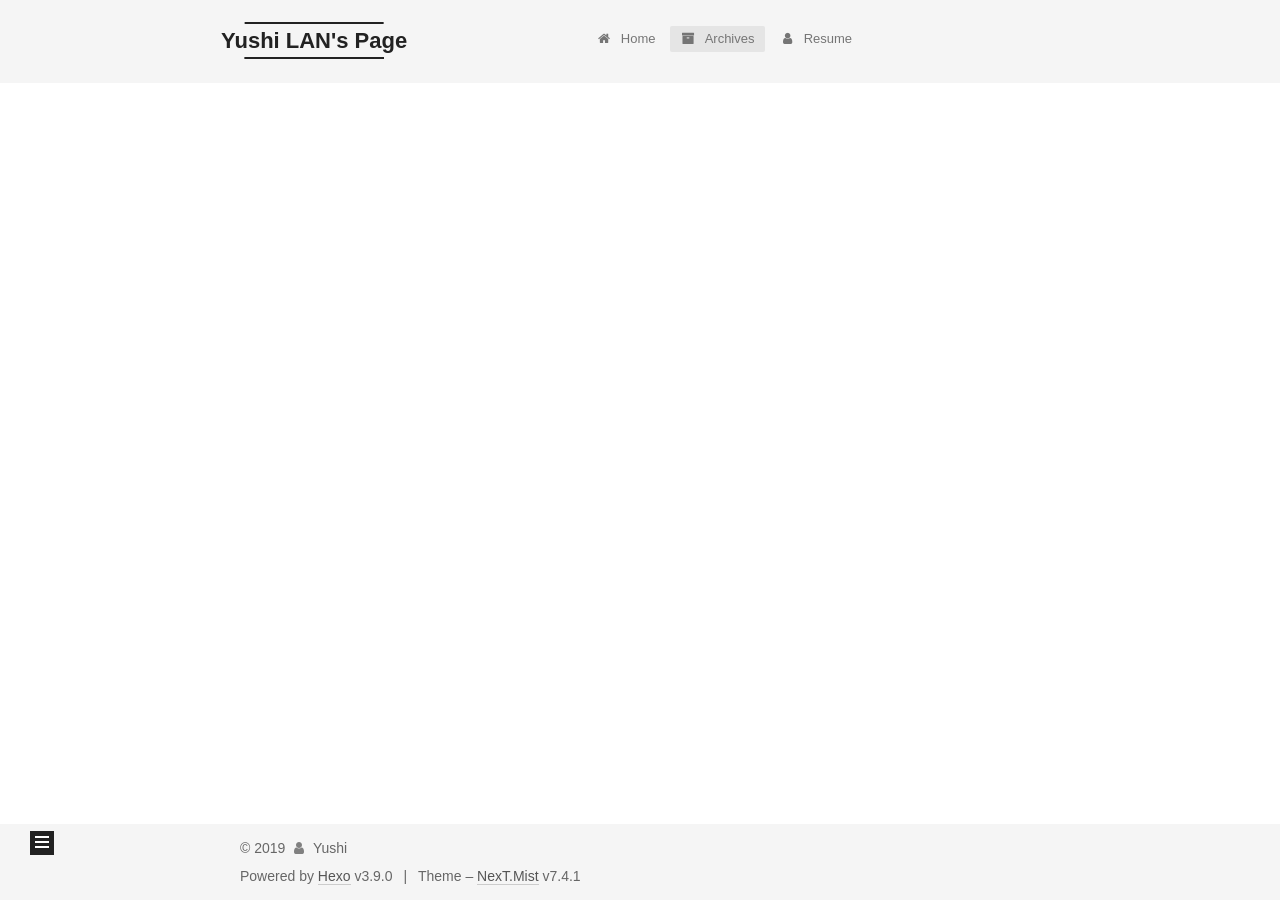
==== commit 55357de6: "Site updated: 2019-10-10 20:55:05" ====
--- a/archives/index.html
+++ b/archives/index.html
@@ -177,7 +177,7 @@
       
     
 
-    <a href="/resume" rel="section"><i class="fa fa-fw fa-question-circle"></i>resume</a>
+    <a href="/resume/" rel="section"><i class="fa fa-fw fa-user"></i>Resume</a>
 
   </li>
   </ul>
--- a/css/main.css
+++ b/css/main.css
@@ -1162,7 +1162,7 @@
 }
 .links-of-author a::before,
 .links-of-author span.exturl::before {
-  background: #75504b;
+  background: #ffffc3;
   border-radius: 50%;
   content: ' ';
   display: inline-block;
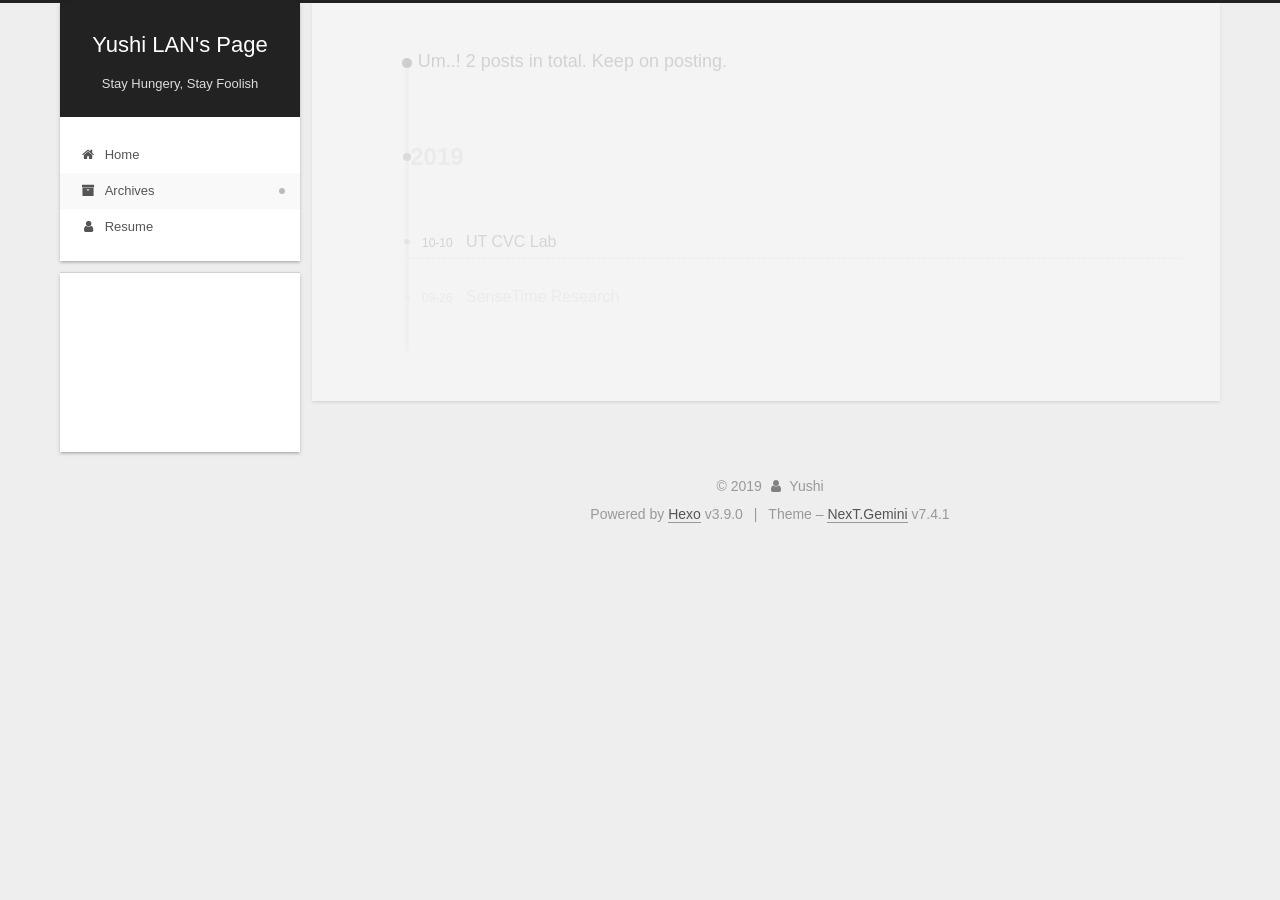
==== commit 177dbfdc: "Site updated: 2019-10-10 21:02:13" ====
--- a/archives/index.html
+++ b/archives/index.html
@@ -25,7 +25,7 @@
   var NexT = window.NexT || {};
   var CONFIG = {
     root: '/',
-    scheme: 'Mist',
+    scheme: 'Gemini',
     version: '7.4.1',
     exturl: false,
     sidebar: {"position":"left","display":"post","offset":12,"onmobile":false},
@@ -182,20 +182,6 @@
   </li>
   </ul>
 
-    
-
-  
-    
-    
-  
-    
-    
-  
-    
-    
-  
-  
-
 </nav>
 </div>
     </header>
@@ -210,6 +196,20 @@
     <main id="main" class="main">
       <div class="main-inner">
         <div class="content-wrap">
+            
+
+  
+    
+    
+  
+    
+    
+  
+    
+    
+  
+  
+
           <div id="content" class="content">
             
 
@@ -224,7 +224,7 @@
         
           
         
-        <span class="collection-header">Um..! 1 post. Keep on posting.</span>
+        <span class="collection-header">Um..! 2 posts in total. Keep on posting.</span>
       </div>
       
 
@@ -238,6 +238,35 @@
     <div class="collection-year">
       <h1 class="collection-header">2019</h1>
     </div>
+  
+
+  <article itemscope itemtype="http://schema.org/Article">
+    <header class="post-header">
+
+      <div class="post-meta">
+        <time itemprop="dateCreated"
+              datetime="2019-10-10T20:56:41+08:00"
+              content="2019-10-10">
+          10-10
+        </time>
+      </div>
+
+      <h2 class="post-title">
+        
+          <a class="post-title-link" href="/2019/10/10/UT-CVC/" itemprop="url">
+            <span itemprop="name">UT CVC Lab</span>
+          </a>
+        
+      </h2>
+
+    </header>
+  </article>
+
+
+
+  
+  
+
   
 
   <article itemscope itemtype="http://schema.org/Article">
@@ -315,7 +344,7 @@
         
           <a href="/archives/">
         
-          <span class="site-state-item-count">1</span>
+          <span class="site-state-item-count">2</span>
           <span class="site-state-item-name">posts</span>
         </a>
       </div>
@@ -346,9 +375,7 @@
   <div class="powered-by">Powered by <a href="https://hexo.io" class="theme-link" rel="noopener" target="_blank">Hexo</a> v3.9.0
   </div>
   <span class="post-meta-divider">|</span>
-  <div class="theme-info">
-      
-    Theme – <a href="https://mist.theme-next.org" class="theme-link" rel="noopener" target="_blank">NexT.Mist</a> v7.4.1
+  <div class="theme-info">Theme – <a href="https://theme-next.org" class="theme-link" rel="noopener" target="_blank">NexT.Gemini</a> v7.4.1
   </div>
 
         
@@ -374,7 +401,7 @@
   <script src="/lib/velocity/velocity.min.js?v=1.2.1"></script>
   <script src="/lib/velocity/velocity.ui.min.js?v=1.2.1"></script>
 <script src="/js/utils.js?v=7.4.1"></script><script src="/js/motion.js?v=7.4.1"></script>
-<script src="/js/schemes/muse.js?v=7.4.1"></script>
+<script src="/js/schemes/pisces.js?v=7.4.1"></script>
 
 <script src="/js/next-boot.js?v=7.4.1"></script>
 
--- a/css/main.css
+++ b/css/main.css
@@ -155,7 +155,7 @@
   height: 100%;
 }
 body {
-  background: #fff;
+  background: #eee;
   color: #555;
   font-family: 'Lato', "PingFang SC", "Microsoft YaHei", sans-serif;
   font-size: 1em;
@@ -295,9 +295,9 @@
   border-bottom-width: 1px;
 }
 .btn {
-  background: transparent;
-  border: 2px solid #222;
-  border-radius: 0;
+  background: #fff;
+  border: 2px solid #555;
+  border-radius: 2px;
   color: #555;
   display: inline-block;
   font-size: 0.875em;
@@ -310,9 +310,9 @@
   transition-timing-function: ease-in-out;
 }
 .btn:hover {
-  background: #fff;
+  background: #222;
   border-color: #222;
-  color: #222;
+  color: #fff;
 }
 .btn + .btn {
   margin: 0 0 8px 8px;
@@ -881,9 +881,9 @@
   margin: 0.1em 0.2em;
 }
 .comment-button-group .comment-button.active {
-  background: #fff;
+  background: #222;
   border-color: #222;
-  color: #222;
+  color: #fff;
 }
 .comment-position {
   display: none;
@@ -908,16 +908,16 @@
 }
 .main-inner {
   margin: 0 auto;
-  width: 700px;
+  width: calc(100% - 20px);
 }
 @media (min-width: 1200px) {
   .container .main-inner {
-    width: 800px;
+    width: 1160px;
   }
 }
 @media (min-width: 1600px) {
   .container .main-inner {
-    width: 900px;
+    width: 73%;
   }
 }
 .header {
@@ -927,16 +927,16 @@
   margin: 0 auto;
   padding: 100px 0 70px;
   position: relative;
-  width: 700px;
+  width: calc(100% - 20px);
 }
 @media (min-width: 1200px) {
   .container .header-inner {
-    width: 800px;
+    width: 1160px;
   }
 }
 @media (min-width: 1600px) {
   .container .header-inner {
-    width: 900px;
+    width: 73%;
   }
 }
 .headband {
@@ -945,7 +945,7 @@
 }
 .site-meta {
   margin: 0;
-  text-align: left;
+  text-align: center;
 }
 @media (max-width: 767px) {
   .site-meta {
@@ -955,14 +955,14 @@
 .brand {
   background: #222;
   border-bottom: none;
-  color: #222;
+  color: #fff;
   display: inline-block;
   line-height: 1.375em;
   padding: 0 40px;
   position: relative;
 }
 .brand:hover {
-  color: #222;
+  color: #fff;
 }
 .logo {
   display: inline-block;
@@ -979,7 +979,7 @@
   vertical-align: top;
 }
 .site-subtitle {
-  color: #999;
+  color: #ddd;
   font-size: 0.8125em;
   margin-top: 10px;
 }
@@ -1129,23 +1129,23 @@
   display: inline-block;
 }
 .site-author-image {
-  border: 2px solid #333;
+  border: 1px solid #eee;
   display: block;
   height: auto;
   margin: 0 auto;
-  max-width: 96px;
+  max-width: 120px;
   padding: 2px;
 }
 .site-author-name {
-  color: #f5f5f5;
-  font-weight: normal;
-  margin: 5px 0 0;
+  color: #222;
+  font-weight: 600;
+  margin: 0;
   text-align: center;
 }
 .site-description {
   color: #999;
-  font-size: 1em;
-  margin-top: 5px;
+  font-size: 0.8125em;
+  margin-top: 0;
   text-align: center;
 }
 .links-of-author {
@@ -1162,7 +1162,7 @@
 }
 .links-of-author a::before,
 .links-of-author span.exturl::before {
-  background: #ffffc3;
+  background: #ffbe2f;
   border-radius: 50%;
   content: ' ';
   display: inline-block;
@@ -1259,14 +1259,14 @@
   margin-left: 10px;
 }
 .sidebar-nav li:hover {
-  color: #f5f5f5;
+  color: #fc6423;
 }
 .sidebar-nav .sidebar-nav-active {
-  border-bottom-color: #87daff;
-  color: #87daff;
+  border-bottom-color: #fc6423;
+  color: #fc6423;
 }
 .sidebar-nav .sidebar-nav-active:hover {
-  color: #87daff;
+  color: #fc6423;
 }
 .sidebar-panel {
   display: none;
@@ -1293,7 +1293,7 @@
   }
 }
 .sidebar-toggle:hover .toggle-line {
-  background: #87daff;
+  background: #fc6423;
 }
 .post-toc-wrap {
   overflow-x: hidden;
@@ -1312,16 +1312,16 @@
   padding-left: 0;
 }
 .post-toc ol a {
-  border-bottom-color: #555;
-  color: #999;
+  border-bottom-color: #ccc;
+  color: #666;
   transition-property: all;
   transition-delay: 0s;
   transition-duration: 0.2s;
   transition-timing-function: ease-in-out;
 }
 .post-toc ol a:hover {
-  border-bottom-color: #ccc;
-  color: #ccc;
+  border-bottom-color: #000;
+  color: #000;
 }
 .post-toc .nav-item {
   line-height: 1.8;
@@ -1342,14 +1342,14 @@
   display: block;
 }
 .post-toc .nav .active > a {
-  border-bottom-color: #87daff;
-  color: #87daff;
+  border-bottom-color: #fc6423;
+  color: #fc6423;
 }
 .post-toc .nav .active-current > a {
-  color: #87daff;
+  color: #fc6423;
 }
 .post-toc .nav .active-current > a:hover {
-  color: #87daff;
+  color: #fc6423;
 }
 .site-state {
   display: flex;
@@ -1361,7 +1361,7 @@
   white-space: nowrap;
 }
 .site-state-item {
-  border-left: 1px solid #333;
+  border-left: 1px solid #eee;
   padding: 0 15px;
 }
 .site-state-item:first-child {
@@ -1373,13 +1373,13 @@
 .site-state-item-count {
   color: inherit;
   display: block;
-  font-size: 1.25em;
+  font-size: 1em;
   font-weight: 600;
   text-align: center;
 }
 .site-state-item-name {
-  color: inherit;
-  font-size: 0.875em;
+  color: #999;
+  font-size: 0.8125em;
 }
 .footer {
   color: #999;
@@ -1399,16 +1399,16 @@
   box-sizing: border-box;
   margin: 0 auto;
   text-align: center;
-  width: 700px;
+  width: calc(100% - 20px);
 }
 @media (min-width: 1200px) {
   .container .footer-inner {
-    width: 800px;
+    width: 1160px;
   }
 }
 @media (min-width: 1600px) {
   .container .footer-inner {
-    width: 900px;
+    width: 73%;
   }
 }
 .with-love {
@@ -1484,7 +1484,7 @@
   cursor: pointer;
   font-size: 12px;
   left: 30px;
-  opacity: 1;
+  opacity: 0.6;
   padding: 0 6px;
   position: fixed;
   text-align: center;
@@ -1499,10 +1499,10 @@
   display: none;
 }
 .back-to-top:hover {
-  color: #87daff;
+  color: #fc6423;
 }
 .back-to-top.back-to-top-on {
-  bottom: 19px;
+  bottom: 30px;
 }
 @media (max-width: 991px) {
   .back-to-top {
@@ -2160,267 +2160,467 @@
 .tag-cloud a:hover {
   color: #222 !important;
 }
-a {
-  border-bottom-color: #ccc;
-}
-hr {
-  height: 2px;
-  margin: 20px 0;
-}
 .header {
-  background: #f5f5f5;
+  margin: 0 auto;
+  position: relative;
+  width: calc(100% - 20px);
+}
+@media (min-width: 1200px) {
+  .header {
+    width: 1160px;
+  }
+}
+@media (min-width: 1600px) {
+  .header {
+    width: 73%;
+  }
+}
+@media (max-width: 991px) {
+  .header {
+    width: auto;
+  }
 }
 .header-inner {
-  align-items: center;
-  display: flex;
-  justify-content: center;
-  padding: 20px 0;
-}
-.header-inner::before,
-.header-inner::after {
+  background: #fff;
+  border-radius: initial;
+  box-shadow: 0 2px 2px 0 rgba(0,0,0,0.12), 0 3px 1px -2px rgba(0,0,0,0.06), 0 1px 5px 0 rgba(0,0,0,0.12);
+  overflow: hidden;
+  padding: 0;
+  position: absolute;
+  top: 0;
+  width: 240px;
+}
+@media (min-width: 1200px) {
+  .container .header-inner {
+    width: 240px;
+  }
+}
+@media (max-width: 991px) {
+  .header-inner {
+    border-radius: initial;
+    position: relative;
+    width: auto;
+  }
+}
+.main::before,
+.main::after {
   content: ' ';
   display: table;
 }
-.header-inner::after {
+.main::after {
   clear: both;
 }
-@media (max-width: 767px) {
-  .header-inner {
+@media (max-width: 991px) {
+  .container .main-inner {
+    width: auto;
+  }
+}
+.content-wrap {
+  background: #fff;
+  border-radius: initial;
+  box-shadow: 0 2px 2px 0 rgba(0,0,0,0.12), 0 3px 1px -2px rgba(0,0,0,0.06), 0 1px 5px 0 rgba(0,0,0,0.12);
+  box-sizing: border-box;
+  float: right;
+  padding: 40px;
+  width: calc(100% - 252px);
+}
+@media (max-width: 991px) {
+  .content-wrap {
+    border-radius: initial;
+    padding: 20px;
+    width: 100%;
+  }
+}
+.sidebar {
+  background: #eee;
+  box-shadow: none;
+  float: left;
+  position: static;
+  width: 240px;
+}
+@media (max-width: 991px) {
+  .sidebar {
+    display: none;
+  }
+}
+.sidebar-toggle {
+  display: none;
+}
+.footer-inner {
+  padding-left: 260px;
+}
+.back-to-top {
+  left: auto;
+  right: 30px;
+}
+@media (max-width: 991px) {
+  .back-to-top {
+    right: 20px;
+  }
+}
+@media (max-width: 991px) {
+  .footer-inner {
+    padding-left: 0;
+    padding-right: 0;
+    width: auto;
+  }
+}
+.site-brand-container {
+  position: relative;
+}
+.site-meta {
+  background: #222;
+  color: #fff;
+  padding: 20px 0;
+}
+@media (max-width: 991px) {
+  .site-meta {
+    box-shadow: 0 0 16px rgba(0,0,0,0.5);
+  }
+}
+.brand {
+  background: none;
+  padding: 0;
+}
+.brand:hover {
+  color: #fff;
+}
+.site-subtitle {
+  font-weight: initial;
+  margin: 10px 10px 0;
+}
+.custom-logo-image {
+  margin-top: 20px;
+}
+@media (max-width: 991px) {
+  .custom-logo-image {
+    display: none;
+  }
+}
+.site-nav-toggle {
+  left: 20px;
+  top: 50%;
+  transform: translateY(-50%);
+}
+@media (min-width: 768px) and (max-width: 991px) {
+  .site-nav-toggle {
     display: block;
-    padding: 10px;
-    width: auto;
-  }
-}
-.site-meta {
-  float: left;
-  line-height: normal;
-  margin-left: -20px;
-}
-@media (max-width: 767px) {
-  .site-meta {
-    margin-left: 10px;
-  }
-}
-.site-meta .brand {
-  background: none;
-  padding: 2px 1px;
-}
-@media (max-width: 767px) {
-  .site-meta .brand {
-    display: block;
-  }
-}
-.site-meta .logo {
-  display: none;
-}
-.site-meta .site-title {
-  font-weight: bolder;
-}
-.logo-line-before,
-.logo-line-after {
-  display: block;
-  margin: 0 auto;
-  overflow: hidden;
-  width: 75%;
-}
-@media (max-width: 767px) {
-  .logo-line-before,
-  .logo-line-after {
+  }
+}
+.site-nav-toggle .toggle .toggle-line {
+  background-color: #fff;
+}
+.site-nav {
+  border-top: none;
+}
+@media (min-width: 768px) and (max-width: 991px) {
+  .site-nav {
     display: none;
-  }
-}
-.logo-line-before i,
-.logo-line-after i {
-  background: #222;
-  display: block;
-  height: 2px;
-  position: relative;
-}
-@media (max-width: 767px) {
-  .logo-line-before i,
-  .logo-line-after i {
-    height: 3px;
-  }
-}
-.use-motion .logo-line-before i {
-  left: -100%;
-}
-.use-motion .logo-line-after i {
-  right: -100%;
-}
-.site-subtitle {
-  display: none;
-}
-.site-brand-container {
-  flex-shrink: 0;
-}
-.site-nav-toggle {
-  float: right;
-  position: static;
-  top: 10px;
-}
-.site-nav {
-  flex-grow: 1;
-}
-@media (max-width: 767px) {
-  .site-nav {
-    transform: translateY(10px);
   }
 }
 .menu-item-active a,
 .menu .menu-item a:hover,
 .menu .menu-item span.exturl:hover {
-  background: #e1e1e1;
-}
-.menu {
+  background: #f9f9f9;
+}
+.menu-item-active a::after,
+.menu .menu-item a:hover::after,
+.menu .menu-item span.exturl:hover::after {
+  background-color: #bbb;
+  border-radius: 50%;
+  content: ' ';
+  height: 6px;
+  margin-top: -3px;
+  position: absolute;
+  right: 15px;
+  top: 50%;
+  width: 6px;
+}
+.menu .menu-item {
+  display: block;
   margin: 0;
-}
-@media (max-width: 767px) {
-  .menu {
-    margin: 10px 0;
-    padding: 0;
-  }
-}
-.menu .menu-item {
-  margin: 0;
-}
-@media (max-width: 767px) {
-  .menu .menu-item {
-    display: block;
-    margin-top: 5px;
-  }
 }
 .menu .menu-item a,
 .menu .menu-item span.exturl {
-  border-radius: 2px;
+  padding: 5px 20px;
+  position: relative;
+  text-align: left;
+  transition-property: background-color;
+}
+.menu .menu-item .badge {
+  background-color: #ccc;
+  border-radius: 10px;
+  color: #fff;
+  float: right;
+  padding: 2px 5px;
+  text-shadow: 1px 1px 0 rgba(0,0,0,0.1);
+  vertical-align: middle;
+}
+.sub-menu {
+  background: #fff;
+  border-bottom: 1px solid #ddd;
+  margin: 0;
+  padding: 6px 0;
+}
+.sub-menu .menu-item {
+  display: inline-block;
+}
+.sub-menu .menu-item a,
+.sub-menu .menu-item span.exturl {
+  margin: 5px 10px;
+  padding: initial;
+}
+.sub-menu .menu-item a:hover,
+.sub-menu .menu-item span.exturl:hover {
+  background: initial;
+  color: #fc6423;
+}
+.sub-menu .menu-item-active a {
+  background: #fff;
+  border-bottom-color: #fc6423;
+  color: #fc6423;
+}
+.sub-menu .menu-item-active a:hover {
+  background: #fff;
+  border-bottom-color: #fc6423;
+}
+.sub-menu .menu-item-active a::after {
+  content: initial;
+}
+.sidebar {
+  bottom: auto;
+  right: auto;
+}
+.sidebar a,
+.sidebar span.exturl {
+  color: #555;
+}
+.sidebar a:hover,
+.sidebar span.exturl:hover {
+  border-bottom-color: #222;
+  color: #222;
+}
+.sidebar-inner {
+  background: #fff;
+  border-radius: initial;
+  box-shadow: 0 2px 2px 0 rgba(0,0,0,0.12), 0 3px 1px -2px rgba(0,0,0,0.06), 0 1px 5px 0 rgba(0,0,0,0.12), 0 -1px 0.5px 0 rgba(0,0,0,0.09);
+  box-sizing: border-box;
+  color: #555;
+  width: 240px;
+  opacity: 0;
+}
+.sidebar-inner.affix {
+  position: fixed;
+  top: 12px;
+}
+.sidebar-inner.affix-bottom {
+  position: absolute;
+}
+.site-state-item {
   padding: 0 10px;
-  transition-property: background;
-}
-@media (max-width: 767px) {
-  .menu .menu-item a,
-  .menu .menu-item span.exturl {
-    text-align: left;
-  }
-}
-.menu .menu-item .badge {
-  background-color: #fff;
-  border-radius: 10px;
-  color: #555;
-  padding: 1px 4px;
-  text-shadow: 1px 1px 0 rgba(0,0,0,0.1);
-}
-.posts-expand .home .post-title,
-.posts-expand .home .post-meta {
-  text-align: left;
-}
-@media (max-width: 767px) {
-  .posts-expand .home .post-title,
-  .posts-expand .home .post-meta {
-    text-align: center;
-  }
-}
-.posts-expand .home .post-meta {
-  margin: 5px 0 20px 0;
-}
-.posts-expand {
-  padding-top: 0;
-}
-.posts-expand .post-eof {
-  display: none;
-}
-.posts-expand .post-block {
-  margin-top: 120px;
-}
-.posts-expand .post-block:first-child {
-  margin-top: 0;
-}
-.posts-expand .post-title,
-.posts-expand .post-meta {
-  text-align: center;
-}
-.posts-expand .post-title-link::before {
-  background-color: #222;
-}
-.posts-expand .post-body img {
-  margin-left: 0;
-}
-.posts-expand .post-tags {
-  text-align: left;
-}
-.posts-expand .post-tags a {
-  background: #f5f5f5;
-  border-bottom: none;
-  padding: 1px 5px;
-}
-.posts-expand .post-tags a:hover {
-  background: #ccc;
-}
-.posts-expand .post-nav {
-  margin-top: 40px;
-}
-.post-button {
-  margin-top: 20px;
-  text-align: left;
-}
-.post-button .btn {
+}
+.feed-link,
+.chat {
+  border-bottom: 1px dotted #ccc;
+  border-top: 1px dotted #ccc;
+  text-align: center;
+}
+.feed-link a,
+.chat a {
+  border: 0;
+  color: #fc6423;
+  display: block;
+}
+.feed-link a:hover,
+.chat a:hover {
   background: none;
   border: 0;
-  border-bottom: 2px solid #666;
-  font-size: 0.875em;
+  color: #e34603;
+}
+.feed-link a:hover .fa,
+.chat a:hover .fa {
+  color: #e34603;
+}
+.links-of-author {
+  display: flex;
+  flex-wrap: wrap;
+  justify-content: center;
+}
+.links-of-author-item {
+  margin: 5px 0 0;
+  width: 50%;
+}
+.links-of-author-item a,
+.links-of-author-item span.exturl {
+  box-sizing: border-box;
+  display: inline-block;
+  margin-bottom: 0;
+  margin-right: 0;
+  max-width: 216px;
+  overflow: hidden;
+  padding: 0 5px;
+  text-overflow: ellipsis;
+  white-space: nowrap;
+}
+.links-of-author-item a,
+.links-of-author-item span.exturl {
+  border-bottom: none;
+  display: block;
+  text-decoration: none;
+}
+.links-of-author-item a::before,
+.links-of-author-item span.exturl::before {
+  display: none;
+}
+.links-of-author-item a:hover,
+.links-of-author-item span.exturl:hover {
+  background: #eee;
+  border-radius: 4px;
+}
+.links-of-author-item .fa {
+  margin-right: 2px;
+}
+.links-of-blogroll {
+  padding: 3px 0 0;
+  text-align: center;
+}
+.links-of-blogroll-item {
   padding: 0;
-  transition-property: border;
-}
-.post-button .btn:hover {
-  border-bottom-color: #222;
-}
-.sidebar {
-  left: -320px;
-}
-.sidebar.sidebar-active {
-  left: 0;
-}
-.sidebar {
-  transition: all 0.4s;
-  width: 320px;
-}
-.btn {
-  border-radius: 0;
-  border-width: 2px;
-  padding: 0 10px;
-}
-.headband {
+}
+.content-wrap {
+  background: initial;
+  box-shadow: initial;
+  padding: initial;
+}
+.post-block {
+  background: #fff;
+  border-radius: initial;
+  box-shadow: 0 2px 2px 0 rgba(0,0,0,0.12), 0 3px 1px -2px rgba(0,0,0,0.06), 0 1px 5px 0 rgba(0,0,0,0.12);
+  padding: 40px;
+}
+.post-block + .post-block {
+  border-radius: initial;
+  box-shadow: 0 2px 2px 0 rgba(0,0,0,0.12), 0 3px 1px -2px rgba(0,0,0,0.06), 0 1px 5px 0 rgba(0,0,0,0.12), 0 -1px 0.5px 0 rgba(0,0,0,0.09);
+  margin-top: 12px;
+}
+.comments {
+  background: #fff;
+  border-radius: initial;
+  box-shadow: 0 2px 2px 0 rgba(0,0,0,0.12), 0 3px 1px -2px rgba(0,0,0,0.06), 0 1px 5px 0 rgba(0,0,0,0.12), 0 -1px 0.5px 0 rgba(0,0,0,0.09);
+  margin: auto;
+  margin-top: 12px;
+  padding: 40px;
+}
+.tabs-comment {
+  margin-top: 1em;
+}
+.posts-expand {
+  padding-top: initial;
+}
+.post-nav-divider {
+  width: 4%;
+}
+.post-nav-item {
+  width: 48%;
+}
+.post-eof {
   display: none;
 }
-.container .main-inner {
-  margin-top: 80px;
+.pagination {
+  background: #fff;
+  border-radius: initial;
+  border-top: initial;
+  box-shadow: 0 2px 2px 0 rgba(0,0,0,0.12), 0 3px 1px -2px rgba(0,0,0,0.06), 0 1px 5px 0 rgba(0,0,0,0.12), 0 -1px 0.5px 0 rgba(0,0,0,0.09);
+  margin: 12px 0 0;
+  padding: 10px 0 10px;
+}
+.pagination .prev,
+.pagination .next,
+.pagination .page-number {
+  margin-bottom: initial;
+  top: initial;
+}
+.main {
+  padding-bottom: initial;
+}
+.footer {
+  bottom: auto;
+}
+.sub-menu {
+  border-bottom: initial;
+  box-shadow: 0 2px 2px 0 rgba(0,0,0,0.12), 0 3px 1px -2px rgba(0,0,0,0.06), 0 1px 5px 0 rgba(0,0,0,0.12);
+}
+.sub-menu + #content .post-block {
+  box-shadow: 0 2px 2px 0 rgba(0,0,0,0.12), 0 3px 1px -2px rgba(0,0,0,0.06), 0 1px 5px 0 rgba(0,0,0,0.12), 0 -1px 0.5px 0 rgba(0,0,0,0.09);
+  margin-top: 12px;
+}
+@media (min-width: 768px) and (max-width: 991px) {
+  .sub-menu + #content .post-block {
+    margin-top: 10px;
+  }
 }
 @media (max-width: 767px) {
-  .container .main-inner {
-    width: auto;
-  }
-}
-.pagination {
-  margin: 120px 0 0;
-  text-align: left;
+  .sub-menu + #content .post-block {
+    margin-top: 8px;
+  }
+}
+.post-body h1,
+.post-body h2 {
+  border-bottom: 1px solid #eee;
+}
+.post-body h3 {
+  border-bottom: 1px dotted #eee;
+}
+@media (min-width: 768px) and (max-width: 991px) {
+  .content-wrap {
+    padding: 10px;
+  }
+  .posts-expand {
+    margin: initial;
+  }
+  .posts-expand .post-button {
+    margin-top: 20px;
+  }
+  .post-block {
+    border-radius: initial;
+    box-shadow: 0 2px 2px 0 rgba(0,0,0,0.12), 0 3px 1px -2px rgba(0,0,0,0.06), 0 1px 5px 0 rgba(0,0,0,0.12), 0 -1px 0.5px 0 rgba(0,0,0,0.09);
+    padding: 20px;
+  }
+  .post-block + .post-block {
+    margin-top: 10px;
+  }
+  .comments {
+    margin-top: 10px;
+    padding: 10px 20px;
+  }
+  .pagination {
+    margin: 10px 0 0;
+  }
 }
 @media (max-width: 767px) {
+  .content-wrap {
+    padding: 8px;
+  }
+  .posts-expand {
+    margin: initial;
+  }
+  .posts-expand .post-button {
+    margin: 12px 0;
+  }
+  .post-block {
+    border-radius: initial;
+    box-shadow: 0 2px 2px 0 rgba(0,0,0,0.12), 0 3px 1px -2px rgba(0,0,0,0.06), 0 1px 5px 0 rgba(0,0,0,0.12), 0 -1px 0.5px 0 rgba(0,0,0,0.09);
+    min-height: auto;
+    padding: 12px;
+  }
+  .post-block + .post-block {
+    margin-top: 8px;
+  }
+  .comments {
+    margin-top: 8px;
+    padding: 10px 12px;
+  }
   .pagination {
-    margin: 80px 10px 0;
-    text-align: center;
-  }
-}
-.footer {
-  background: #f5f5f5;
-  color: #666;
-  margin-top: 80px;
-  padding: 10px 0;
-}
-.footer-inner {
-  text-align: left;
-}
-@media (max-width: 767px) {
-  .footer-inner {
-    text-align: center;
-    width: auto;
-  }
-}
+    margin: 8px 0 0;
+  }
+}
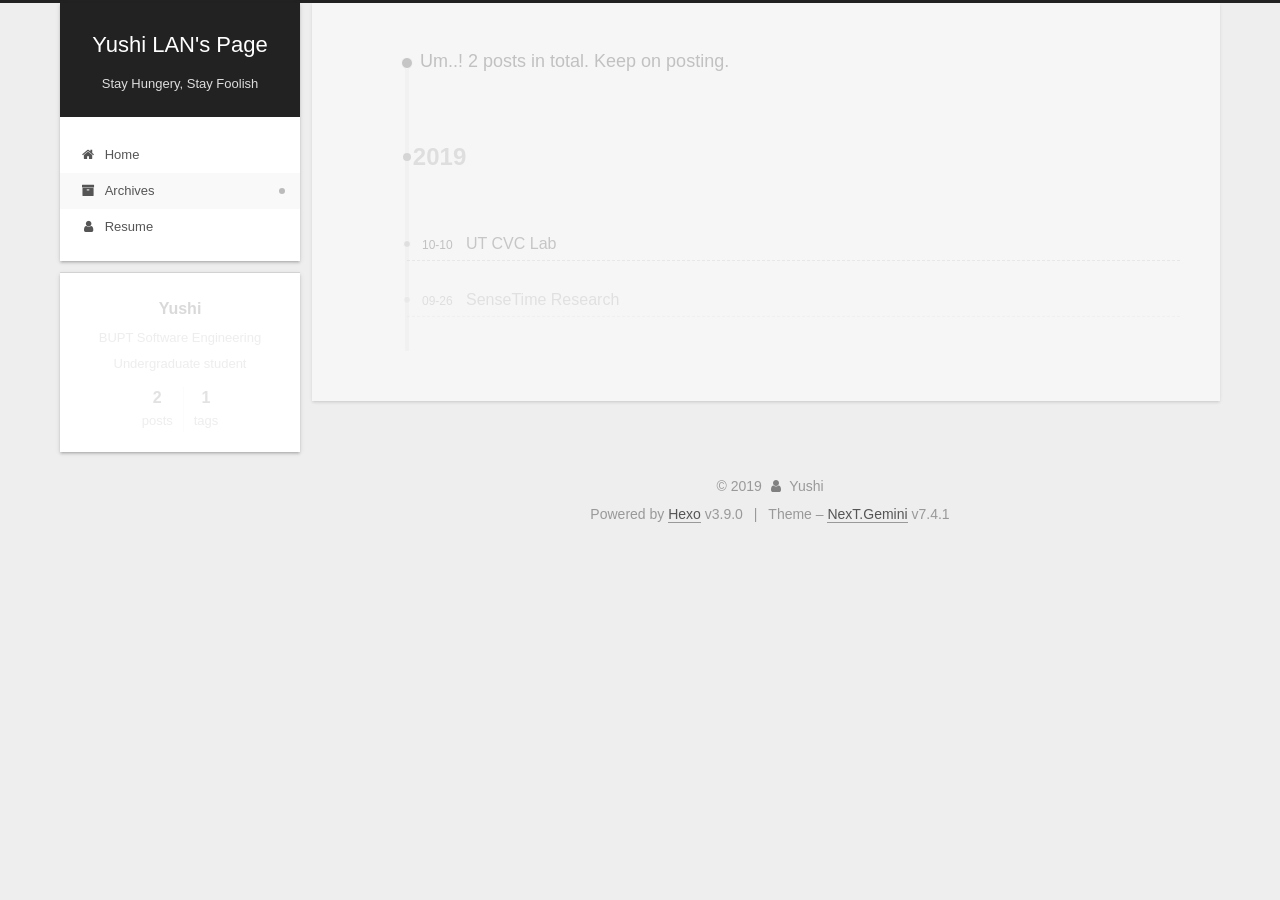
==== commit bab54130: "Site updated: 2019-10-15 16:02:35" ====
--- a/archives/index.html
+++ b/archives/index.html
@@ -349,6 +349,15 @@
         </a>
       </div>
     
+      
+      
+      <div class="site-state-item site-state-tags">
+        
+        <span class="site-state-item-count">1</span>
+        <span class="site-state-item-name">tags</span>
+        
+      </div>
+    
   </nav>
 </div>
 
--- a/css/main.css
+++ b/css/main.css
@@ -1162,7 +1162,7 @@
 }
 .links-of-author a::before,
 .links-of-author span.exturl::before {
-  background: #ffbe2f;
+  background: #65ff28;
   border-radius: 50%;
   content: ' ';
   display: inline-block;
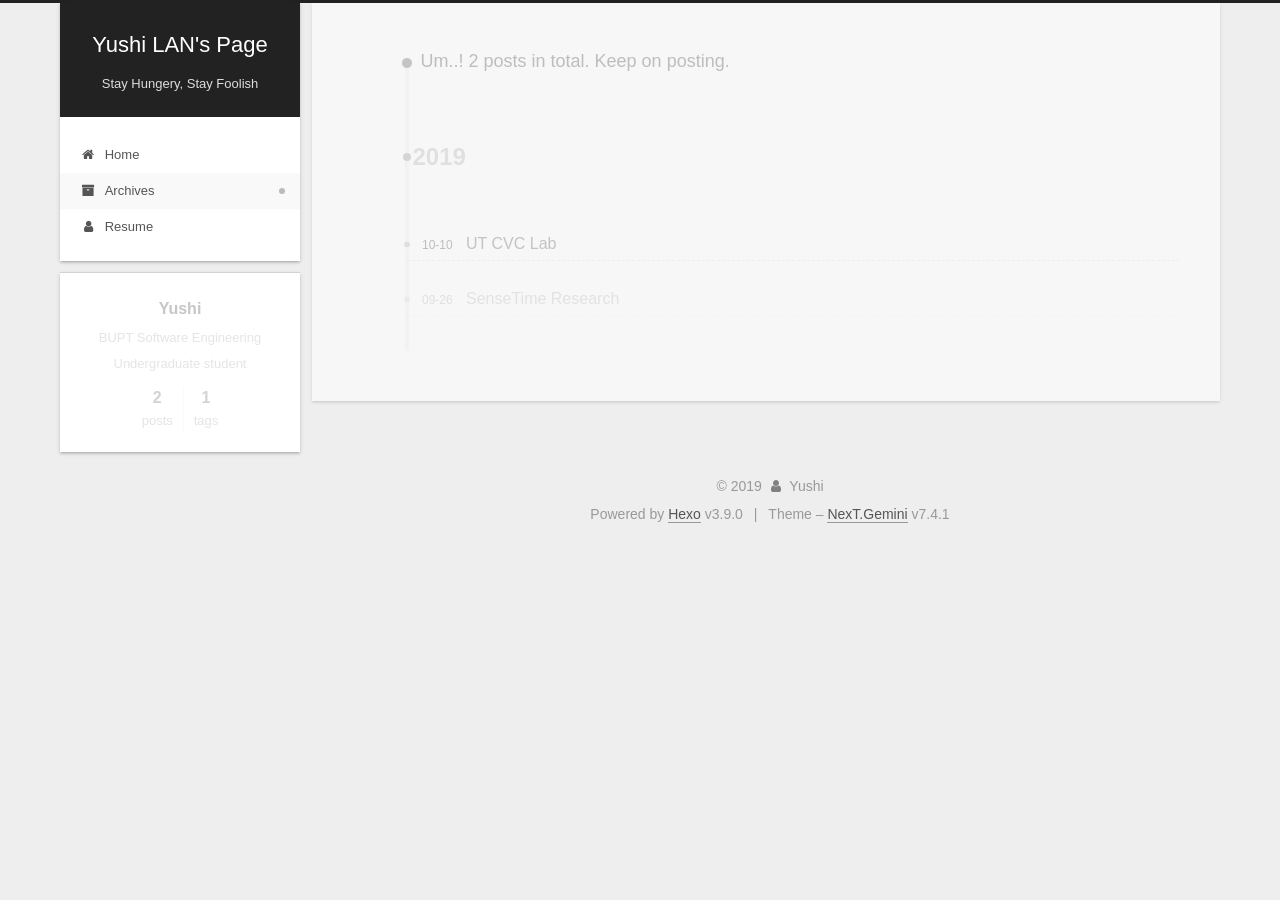
==== commit 2af0d55b: "Site updated: 2019-10-15 16:27:36" ====
--- a/archives/index.html
+++ b/archives/index.html
@@ -177,7 +177,7 @@
       
     
 
-    <a href="/resume/" rel="section"><i class="fa fa-fw fa-user"></i>Resume</a>
+    <a href="/me/" rel="section"><i class="fa fa-fw fa-user"></i>Resume</a>
 
   </li>
   </ul>
--- a/css/main.css
+++ b/css/main.css
@@ -1162,7 +1162,7 @@
 }
 .links-of-author a::before,
 .links-of-author span.exturl::before {
-  background: #65ff28;
+  background: #13ff2a;
   border-radius: 50%;
   content: ' ';
   display: inline-block;
